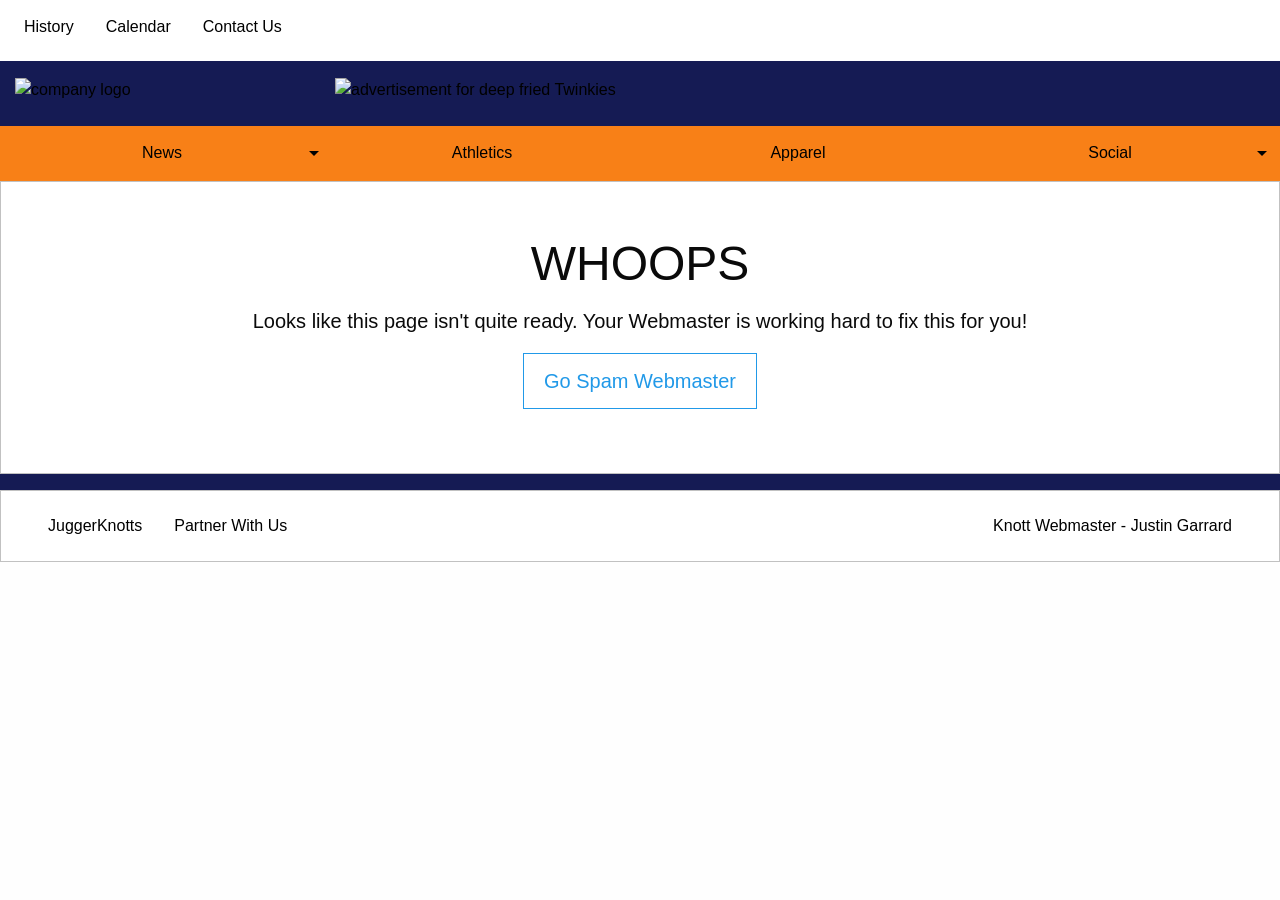
==== apparel.html @ a95bbdfa "Update apparel.html" ====
<!doctype html>
<html class="no-js" lang="en" dir="ltr">
  <head>
    <meta charset="utf-8">
    <meta http-equiv="x-ua-compatible" content="ie=edge">
    <meta name="viewport" content="width=device-width, initial-scale=1.0">
    <title>Knott Hall</title>
    <link rel='stylesheet prefetch' href='http://netdna.bootstrapcdn.com/font-awesome/3.1.1/css/font-awesome.css'>
    <link rel="stylesheet" href="css/knott.css">
    <link rel="stylesheet" href="css/app.css">
  </head>
  
<!-- Start Top Bar -->
  <body>
    <style>
  /*icon styles*/
  .fi-social-facebook {
    color: dodgerblue;
    font-size: 2rem;
  }
  .fi-social-youtube {
    color: red;
    font-size: 2rem;
  }
  .fi-social-pinterest {
    color: darkred;
    font-size: 2rem;
  }
  i.fi-social-instagram {
    color: brown;
    font-size: 2rem;
  }
  i.fi-social-tumblr {
    color: navy;
    font-size: 2rem;
  }
  .fi-social-twitter {
    color: skyblue;
    font-size: 2rem;
  }
</style>    

<div style= "background: #151B54">
<header>
  <!-- Sub Navigation -->
  <div class="top-bar">
    <div class="top-bar-left">
      <ul class="menu">
        <li><a href="https://github.com/KnottHall/KnottHall.github.io/history.html">History</a></li>
        <li><a href="https://calendar.google.com/calendar/embed?src=knotthallgov%40gmail.com&ctz=America/New_York">Calendar</a></li>
    <!--    <li><a href="#">Impact</a></li> -->
        <li><a href="https://github.com/KnottHall/KnottHall.github.io/contact.html">Contact Us</a></li>
      </ul>
    </div>
    <div class="top-bar-right">
    <div class="social">
      <body>

        <a href="https://twitter.com/KnottHallGov" class="icon-button twitter">
          <i class="icon-twitter"></i><span></span>
        </a>

      <a href="https://www.facebook.com/knotthall?fref=ts" class="icon-button facebook">    
        <i class="icon-facebook"></i><span></span>
      </a>
          <script src="js/index.js"></script>
        </body>
    </div>
    </div>
  </div>
  
  <!-- logo and ad break -->
  <div class="row">
<p></p>
</div>
  <div class="row">
    	<div class="medium-3 columns">
		<a href="https://KnottHall.github.io/">
          	<img src="https://github.com/KnottHall/KnottHall.github.io/Photos/Shield2.png" alt="company logo">
        	</a>    
        </div>
   	<div class="medium-9 columns">
    		<a href="https://www.nd.edu/">
      			<img src="https://github.com/KnottHall/KnottHall.github.io/Photos/ND.JPG" alt="advertisement for deep fried Twinkies">
     		</a>
    	</div>
  </div>
  <!-- / logo and ad break -->
  
  <br>


  <div class="top-bar" id="main-menu" style= "background: #F88017">
    <ul class="menu vertical medium-horizontal expanded medium-text-center" data-responsive-menu="drilldown medium-dropdown"  style= "background: #F88017">
      <li class="has-submenu"><a href="#">News</a>
        <ul class="submenu menu vertical" data-submenu>
          <li><a href="#">Hall Gov Recap</a></li>
          <li><a href="#">Potty Periodical</a></li>
    <!--      <li><a href="#">Gossip</a></li>  -->
        </ul>
      </li>
      <li class="has-submenu"><a href="https://github.com/KnottHall/KnottHall.github.io/athletics.html">Athletics</a>
      </li>
      <li class="has-submenu"><a href="https://github.com/KnottHall/KnottHall.github.io/apparel.html">Apparel</a>
      </li>
      <li class="has-submenu"><a href="#">Social</a>
        <ul class="submenu menu vertical" data-submenu>
          <li><a href="https://github.com/KnottHall/KnottHall.github.io/aquaknott.html">AquaKnott</a></li>
          <li><a href="https://github.com/KnottHall/KnottHall.github.io/upcoming.html">Upcoming Events</a></li>
          <li><a href="https://calendar.google.com/calendar/embed?src=knotthallgov%40gmail.com&ctz=America/New_York">Calendar</a></li>
        </ul>
      </li>
    </ul>
  </div>
  
    <div class="callout large">
      <div class="row column text-center">
        <h1>WHOOPS</h1>
        <p class="lead">Looks like this page isn't quite ready. Your Webmaster is working hard to fix this for you!</p>
        <a href="mailto:jgarrard@nd.edu?subject=Fix The Website!" class="button large hollow">Go Spam Webmaster</a>
      </div>
    </div>
 
 <!--   
    <div class="row">
      <div class="medium-6 columns medium-push-6">
        <img class="thumbnail" src="http://placehold.it/750x350">
      </div>
      <div class="medium-6 columns medium-pull-6">
        <h2>Our Agency, our selves.</h2>
        <p>Vivamus luctus urna sed urna ultricies ac tempor dui sagittis. In condimentum facilisis porta. Sed nec diam eu diam mattis viverra. Nulla fringilla, orci ac euismod semper, magna diam porttitor mauris, quis sollicitudin sapien justo in libero. Vestibulum mollis mauris enim. Morbi euismod magna ac lorem rutrum elementum. Donec viverra auctor.</p>
      </div>
    </div>
    <div class="row">
      <div class="medium-4 columns">
        <h3>Photoshop</h3>
        <p>Vivamus luctus urna sed urna ultricies ac tempor dui sagittis. In condimentum facilisis porta. Sed nec diam eu diam mattis viverra. Nulla fringilla, orci ac euismod semper, magna.</p>
      </div>
      <div class="medium-4 columns">
        <h3>Javascript</h3>
        <p>Vivamus luctus urna sed urna ultricies ac tempor dui sagittis. In condimentum facilisis porta. Sed nec diam eu diam mattis viverra. Nulla fringilla, orci ac euismod semper, magna.</p>
      </div>
      <div class="medium-4 columns">
        <h3>Marketing</h3>
        <p>Vivamus luctus urna sed urna ultricies ac tempor dui sagittis. In condimentum facilisis porta. Sed nec diam eu diam mattis viverra. Nulla fringilla, orci ac euismod semper, magna.</p>
      </div>
    </div>
    <hr>
    <div class="row column">
      <ul class="vertical medium-horizontal menu expanded text-center">
        <li><a href="#"><div class="stat">28</div><span>Websites</span></a></li>
        <li><a href="#"><div class="stat">43</div><span>Apps</span></a></li>
        <li><a href="#"><div class="stat">95</div><span>Ads</span></a></li>
        <li><a href="#"><div class="stat">59</div><span>Cakes</span></a></li>
        <li><a href="#"><div class="stat">18</div><span>Logos</span></a></li>
      </ul>
    </div>
    <hr>
    <div class="row column">
      <h3>Our Recent Work</h3>
    </div>
    <div class="row medium-up-3 large-up-4">
      <div class="column">
        <img class="thumbnail" src="http://placehold.it/550x550">
      </div>
      <div class="column">
        <img class="thumbnail" src="http://placehold.it/550x550">
      </div>
      <div class="column">
        <img class="thumbnail" src="http://placehold.it/550x550">
      </div>
      <div class="column">
        <img class="thumbnail" src="http://placehold.it/550x550">
      </div>
      <div class="column">
        <img class="thumbnail" src="http://placehold.it/550x550">
      </div>
      <div class="column">
        <img class="thumbnail" src="http://placehold.it/550x550">
      </div>
      <div class="column">
        <img class="thumbnail" src="http://placehold.it/550x550">
      </div>
      <div class="column">
        <img class="thumbnail" src="http://placehold.it/550x550">
      </div>
      <div class="column">
        <img class="thumbnail" src="http://placehold.it/550x550">
      </div>
      <div class="column">
        <img class="thumbnail" src="http://placehold.it/550x550">
      </div>
      <div class="column">
        <img class="thumbnail" src="http://placehold.it/550x550">
      </div>
      <div class="column">
        <img class="thumbnail" src="http://placehold.it/550x550">
      </div>
    </div>
    <hr>
-->

<footer>
<div style= "background: #FFFFFF">
  <footer>
    <div class="row expanded callout secondary" style= "background: #FFFFFF">
  
      <div class="medium-6 columns">
        <ul class="menu">
          <li><a href="https://www.facebook.com/groups/KnottHall/">JuggerKnotts</a></li>
          <li><a href="https://github.com/KnottHall/KnottHall.github.io/partner.html">Partner With Us</a></li>
  <!--        <li><a href="#">Explore</a></li> -->
        </ul>
      </div>
  
      <div class="medium-6 columns">
        <ul class="menu align-right">
          <li><a href="mailto:jgarrard@nd.edu?subject=Knott Hall Website">Knott Webmaster - Justin Garrard</a></li>
        </ul>
      </div>
    </div>

  </footer>
</div>
    
    <script src="js/vendor/jquery.js"></script>
    <script src="js/vendor/what-input.js"></script>
    <script src="js/vendor/foundation.js"></script>
    <script src="js/app.js"></script>
    <script src="https://code.jquery.com/jquery-2.1.4.min.js"></script>
    <script src="http://dhbhdrzi4tiry.cloudfront.net/cdn/sites/foundation.js"></script>
    <script>
      $(document).foundation();
    </script>
  </body>
</html>
---- css/knott.css ----
@charset "UTF-8";
/**
 * Foundation for Sites by ZURB
 * Version 6.2.1
 * foundation.zurb.com
 * Licensed under MIT Open Source
 */
/*! normalize.css v3.0.3 | MIT License | github.com/necolas/normalize.css */
/**
   * 1. Set default font family to sans-serif.
   * 2. Prevent iOS and IE text size adjust after device orientation change,
   *    without disabling user zoom.
   */
html {
  font-family: sans-serif;
  /* 1 */
  -ms-text-size-adjust: 100%;
  /* 2 */
  -webkit-text-size-adjust: 100%;
  /* 2 */ }

/**
   * Remove default margin.
   */
body {
  margin: 0; }

/* HTML5 display definitions
     ========================================================================== */
/**
   * Correct `block` display not defined for any HTML5 element in IE 8/9.
   * Correct `block` display not defined for `details` or `summary` in IE 10/11
   * and Firefox.
   * Correct `block` display not defined for `main` in IE 11.
   */
article,
aside,
details,
figcaption,
figure,
footer,
header,
hgroup,
main,
menu,
nav,
section,
summary {
  display: block; }

/**
   * 1. Correct `inline-block` display not defined in IE 8/9.
   * 2. Normalize vertical alignment of `progress` in Chrome, Firefox, and Opera.
   */
audio,
canvas,
progress,
video {
  display: inline-block;
  /* 1 */
  vertical-align: baseline;
  /* 2 */ }

/**
   * Prevent modern browsers from displaying `audio` without controls.
   * Remove excess height in iOS 5 devices.
   */
audio:not([controls]) {
  display: none;
  height: 0; }

/**
   * Address `[hidden]` styling not present in IE 8/9/10.
   * Hide the `template` element in IE 8/9/10/11, Safari, and Firefox < 22.
   */
[hidden],
template {
  display: none; }

/* Links
     ========================================================================== */
/**
   * Remove the gray background color from active links in IE 10.
   */
a {
  background-color: transparent; }

/**
   * Improve readability of focused elements when they are also in an
   * active/hover state.
   */
a:active,
a:hover {
  outline: 0; }

/* Text-level semantics
     ========================================================================== */
/**
   * Address styling not present in IE 8/9/10/11, Safari, and Chrome.
   */
abbr[title] {
  border-bottom: 1px dotted; }

/**
   * Address style set to `bolder` in Firefox 4+, Safari, and Chrome.
   */
b,
strong {
  font-weight: bold; }

/**
   * Address styling not present in Safari and Chrome.
   */
dfn {
  font-style: italic; }

/**
   * Address variable `h1` font-size and margin within `section` and `article`
   * contexts in Firefox 4+, Safari, and Chrome.
   */
h1 {
  font-size: 2em;
  margin: 0.67em 0; }

/**
   * Address styling not present in IE 8/9.
   */
mark {
  background: #ff0;
  color: #000; }

/**
   * Address inconsistent and variable font size in all browsers.
   */
small {
  font-size: 80%; }

/**
   * Prevent `sub` and `sup` affecting `line-height` in all browsers.
   */
sub,
sup {
  font-size: 75%;
  line-height: 0;
  position: relative;
  vertical-align: baseline; }

sup {
  top: -0.5em; }

sub {
  bottom: -0.25em; }

/* Embedded content
     ========================================================================== */
/**
   * Remove border when inside `a` element in IE 8/9/10.
   */
img {
  border: 0; }

/**
   * Correct overflow not hidden in IE 9/10/11.
   */
svg:not(:root) {
  overflow: hidden; }

/* Grouping content
     ========================================================================== */
/**
   * Address margin not present in IE 8/9 and Safari.
   */
figure {
  margin: 1em 40px; }

/**
   * Address differences between Firefox and other browsers.
   */
hr {
  box-sizing: content-box;
  height: 0; }

/**
   * Contain overflow in all browsers.
   */
pre {
  overflow: auto; }

/**
   * Address odd `em`-unit font size rendering in all browsers.
   */
code,
kbd,
pre,
samp {
  font-family: monospace, monospace;
  font-size: 1em; }

/* Forms
     ========================================================================== */
/**
   * Known limitation: by default, Chrome and Safari on OS X allow very limited
   * styling of `select`, unless a `border` property is set.
   */
/**
   * 1. Correct color not being inherited.
   *    Known issue: affects color of disabled elements.
   * 2. Correct font properties not being inherited.
   * 3. Address margins set differently in Firefox 4+, Safari, and Chrome.
   */
button,
input,
optgroup,
select,
textarea {
  color: inherit;
  /* 1 */
  font: inherit;
  /* 2 */
  margin: 0;
  /* 3 */ }

/**
   * Address `overflow` set to `hidden` in IE 8/9/10/11.
   */
button {
  overflow: visible; }

/**
   * Address inconsistent `text-transform` inheritance for `button` and `select`.
   * All other form control elements do not inherit `text-transform` values.
   * Correct `button` style inheritance in Firefox, IE 8/9/10/11, and Opera.
   * Correct `select` style inheritance in Firefox.
   */
button,
select {
  text-transform: none; }

/**
   * 1. Avoid the WebKit bug in Android 4.0.* where (2) destroys native `audio`
   *    and `video` controls.
   * 2. Correct inability to style clickable `input` types in iOS.
   * 3. Improve usability and consistency of cursor style between image-type
   *    `input` and others.
   */
button,
html input[type="button"],
input[type="reset"],
input[type="submit"] {
  -webkit-appearance: button;
  /* 2 */
  cursor: pointer;
  /* 3 */ }

/**
   * Re-set default cursor for disabled elements.
   */
button[disabled],
html input[disabled] {
  cursor: not-allowed; }

/**
   * Remove inner padding and border in Firefox 4+.
   */
button::-moz-focus-inner,
input::-moz-focus-inner {
  border: 0;
  padding: 0; }

/**
   * Address Firefox 4+ setting `line-height` on `input` using `!important` in
   * the UA stylesheet.
   */
input {
  line-height: normal; }

/**
   * It's recommended that you don't attempt to style these elements.
   * Firefox's implementation doesn't respect box-sizing, padding, or width.
   *
   * 1. Address box sizing set to `content-box` in IE 8/9/10.
   * 2. Remove excess padding in IE 8/9/10.
   */
input[type="checkbox"],
input[type="radio"] {
  box-sizing: border-box;
  /* 1 */
  padding: 0;
  /* 2 */ }

/**
   * Fix the cursor style for Chrome's increment/decrement buttons. For certain
   * `font-size` values of the `input`, it causes the cursor style of the
   * decrement button to change from `default` to `text`.
   */
input[type="number"]::-webkit-inner-spin-button,
input[type="number"]::-webkit-outer-spin-button {
  height: auto; }

/**
   * 1. Address `appearance` set to `searchfield` in Safari and Chrome.
   * 2. Address `box-sizing` set to `border-box` in Safari and Chrome.
   */
input[type="search"] {
  -webkit-appearance: textfield;
  /* 1 */
  box-sizing: content-box;
  /* 2 */ }

/**
   * Remove inner padding and search cancel button in Safari and Chrome on OS X.
   * Safari (but not Chrome) clips the cancel button when the search input has
   * padding (and `textfield` appearance).
   */
input[type="search"]::-webkit-search-cancel-button,
input[type="search"]::-webkit-search-decoration {
  -webkit-appearance: none; }

/**
   * Define consistent border, margin, and padding.
   * [NOTE] We don't enable this ruleset in Foundation, because we want the <fieldset> element to have plain styling.
   */
/* fieldset {
    border: 1px solid #c0c0c0;
    margin: 0 2px;
    padding: 0.35em 0.625em 0.75em;
  } */
/**
   * 1. Correct `color` not being inherited in IE 8/9/10/11.
   * 2. Remove padding so people aren't caught out if they zero out fieldsets.
   */
legend {
  border: 0;
  /* 1 */
  padding: 0;
  /* 2 */ }

/**
   * Remove default vertical scrollbar in IE 8/9/10/11.
   */
textarea {
  overflow: auto; }

/**
   * Don't inherit the `font-weight` (applied by a rule above).
   * NOTE: the default cannot safely be changed in Chrome and Safari on OS X.
   */
optgroup {
  font-weight: bold; }

/* Tables
     ========================================================================== */
/**
   * Remove most spacing between table cells.
   */
table {
  border-collapse: collapse;
  border-spacing: 0; }

td,
th {
  padding: 0; }

.foundation-mq {
  font-family: "small=0em&medium=40em&large=64em&xlarge=75em&xxlarge=90em"; }

html {
  font-size: 100%;
  box-sizing: border-box; }

*,
*::before,
*::after {
  box-sizing: inherit; }

body {
  padding: 0;
  margin: 0;
  font-family: "Helvetica Neue", Helvetica, Roboto, Arial, sans-serif;
  font-weight: normal;
  line-height: 1.5;
  color: #0a0a0a;
  background: #fefefe;
  -webkit-font-smoothing: antialiased;
  -moz-osx-font-smoothing: grayscale; }

img {
  max-width: 100%;
  height: auto;
  -ms-interpolation-mode: bicubic;
  display: inline-block;
  vertical-align: middle; }

textarea {
  height: auto;
  min-height: 50px;
  border-radius: 0; }

select {
  width: 100%;
  border-radius: 0; }

#map_canvas img,
#map_canvas embed,
#map_canvas object,
.map_canvas img,
.map_canvas embed,
.map_canvas object,
.mqa-display img,
.mqa-display embed,
.mqa-display object {
  max-width: none !important; }

button {
  -webkit-appearance: none;
  -moz-appearance: none;
  background: transparent;
  padding: 0;
  border: 0;
  border-radius: 0;
  line-height: 1; }
  [data-whatinput='mouse'] button {
    outline: 0; }

.is-visible {
  display: block !important; }

.is-hidden {
  display: none !important; }

.social
  /* Wrapper */
  .icon-button {
    background-color: white;
    border-radius: 2.4rem;
    cursor: pointer;
    display: inline-block;
    font-size: 1.6em;
    height: 2.4rem;
    line-height: 2.4rem;
    margin: 0px;
    position: relative;
    text-align: center;
    -webkit-user-select: none;
       -moz-user-select: none;
        -ms-user-select: none;
            user-select: none;
    width: 2.4rem;
  }

  /* Circle */
  .icon-button span {
    border-radius: 0;
    display: block;
    height: 0;
    left: 50%;
    margin: 0;
    position: absolute;
    top: 50%;
    -webkit-transition: all 0.3s;
       -moz-transition: all 0.3s;
         -o-transition: all 0.3s;
            transition: all 0.3s;
    width: 0;
  }
  .icon-button:hover span {
    width: 2.3rem;
    height: 2.3rem;
    border-radius: 2.3rem;
    margin: -1.179rem;
  }
  .twitter span {
    background-color: #4099ff;
  }
  .facebook span {
    background-color: #3B5998;
  }
  .google-plus span {
    background-color: #db5a3c;
  }

  /* Icons */
  .icon-button i {
    background: none;
    color: white;
    height: 2.4rem;
    left: 0;
    line-height: 2.4rem;
    position: absolute;
    top: 0;
    -webkit-transition: all 0.3s;
       -moz-transition: all 0.3s;
         -o-transition: all 0.3s;
            transition: all 0.3s;
    width: 2.4rem;
    z-index: 10;
  }
  .icon-button .icon-twitter {
    color: #4099ff;
  }
  .icon-button .icon-facebook {
    color: #3B5998;
  }
  .icon-button .icon-google-plus {
    color: #db5a3c;
  }
  .icon-button:hover .icon-twitter,
  .icon-button:hover .icon-facebook,
  .icon-button:hover .icon-google-plus {
    color: white;
  }
  }

.row {
  max-width: 75rem;
  margin-left: auto;
  margin-right: auto; }
  .row::before, .row::after {
    content: ' ';
    display: table; }
  .row::after {
    clear: both; }
  .row.collapse > .column, .row.collapse > .columns {
    padding-left: 0;
    padding-right: 0; }
  .row .row {
    max-width: none;
    margin-left: -0.625rem;
    margin-right: -0.625rem;
    max-width: none; }
    @media screen and (min-width: 40em) {
      .row .row {
        margin-left: -0.9375rem;
        margin-right: -0.9375rem; } }
    .row .row.collapse {
      margin-left: 0;
      margin-right: 0; }
  .row.expanded {
    max-width: none; }
    .row.expanded .row {
      margin-left: auto;
      margin-right: auto; }    

      .image-container {
    width: 200px;
    height: 200px;
    overflow: hidden;
    position: relative; 
}

.image-inner-container {
    position: absolute;
}

.overlay {
    position: absolute;
    text-align: center;
    width: 100%;
    margin: 0;
}
  

.rowMain {
  max-width: 75rem;
  margin-left: auto;
  margin-right: auto; }
  h2 {
  	position: absolute;
    text-align: left;
  	width: 100%;
  	color: #FFFFFF;
  	font-size: 120px;
  }
  h2 span { 
   color: white; 
   font: bold 32px/45px Helvetica, Sans-Serif; 
   letter-spacing: -1px;  
   background: rgb(0, 0, 0); /* fallback color */
   background: rgba(0, 0, 0, 0.7);
   padding: 10px; 
}
  .row::before, .row::after {
    content: ' ';
    display: table; }
  .row::after {
    clear: both; }
  .row.collapse > .column, .row.collapse > .columns {
    padding-left: 0;
    padding-right: 0; }
  .row .row {
    max-width: none;
    margin-left: -0.625rem;
    margin-right: -0.625rem;
    max-width: none; }
    @media screen and (min-width: 40em) {
      .row .row {
        margin-left: -0.9375rem;
        margin-right: -0.9375rem; } }
    .row .row.collapse {
      margin-left: 0;
      margin-right: 0; }
  .row.expanded {
    max-width: none; }
    .row.expanded .row {
      margin-left: auto;
      margin-right: auto; }

.column, .columns {
  width: 100%;
  float: left;
  padding-left: 0.625rem;
  padding-right: 0.625rem; }
  @media screen and (min-width: 40em) {
    .column, .columns {
      padding-left: 0.9375rem;
      padding-right: 0.9375rem; } }
  .column:last-child:not(:first-child), .columns:last-child:not(:first-child) {
    float: right; }
  .column.end:last-child:last-child, .end.columns:last-child:last-child {
    float: left; }

.column.row.row, .row.row.columns {
  float: none; }
  .row .column.row.row, .row .row.row.columns {
    padding-left: 0;
    padding-right: 0;
    margin-left: 0;
    margin-right: 0; }

.small-1 {
  width: 8.33333%; }

.small-push-1 {
  position: relative;
  left: 8.33333%; }

.small-pull-1 {
  position: relative;
  left: -8.33333%; }

.small-offset-0 {
  margin-left: 0%; }

.small-2 {
  width: 16.66667%; }

.small-push-2 {
  position: relative;
  left: 16.66667%; }

.small-pull-2 {
  position: relative;
  left: -16.66667%; }

.small-offset-1 {
  margin-left: 8.33333%; }

.small-3 {
  width: 25%; }

.small-push-3 {
  position: relative;
  left: 25%; }

.small-pull-3 {
  position: relative;
  left: -25%; }

.small-offset-2 {
  margin-left: 16.66667%; }

.small-4 {
  width: 33.33333%; }

.small-push-4 {
  position: relative;
  left: 33.33333%; }

.small-pull-4 {
  position: relative;
  left: -33.33333%; }

.small-offset-3 {
  margin-left: 25%; }

.small-5 {
  width: 41.66667%; }

.small-push-5 {
  position: relative;
  left: 41.66667%; }

.small-pull-5 {
  position: relative;
  left: -41.66667%; }

.small-offset-4 {
  margin-left: 33.33333%; }

.small-6 {
  width: 50%; }

.small-push-6 {
  position: relative;
  left: 50%; }

.small-pull-6 {
  position: relative;
  left: -50%; }

.small-offset-5 {
  margin-left: 41.66667%; }

.small-7 {
  width: 58.33333%; }

.small-push-7 {
  position: relative;
  left: 58.33333%; }

.small-pull-7 {
  position: relative;
  left: -58.33333%; }

.small-offset-6 {
  margin-left: 50%; }

.small-8 {
  width: 66.66667%; }

.small-push-8 {
  position: relative;
  left: 66.66667%; }

.small-pull-8 {
  position: relative;
  left: -66.66667%; }

.small-offset-7 {
  margin-left: 58.33333%; }

.small-9 {
  width: 75%; }

.small-push-9 {
  position: relative;
  left: 75%; }

.small-pull-9 {
  position: relative;
  left: -75%; }

.small-offset-8 {
  margin-left: 66.66667%; }

.small-10 {
  width: 83.33333%; }

.small-push-10 {
  position: relative;
  left: 83.33333%; }

.small-pull-10 {
  position: relative;
  left: -83.33333%; }

.small-offset-9 {
  margin-left: 75%; }

.small-11 {
  width: 91.66667%; }

.small-push-11 {
  position: relative;
  left: 91.66667%; }

.small-pull-11 {
  position: relative;
  left: -91.66667%; }

.small-offset-10 {
  margin-left: 83.33333%; }

.small-12 {
  width: 100%; }

.small-offset-11 {
  margin-left: 91.66667%; }

.small-up-1 > .column, .small-up-1 > .columns {
  width: 100%;
  float: left; }
  .small-up-1 > .column:nth-of-type(1n), .small-up-1 > .columns:nth-of-type(1n) {
    clear: none; }
  .small-up-1 > .column:nth-of-type(1n+1), .small-up-1 > .columns:nth-of-type(1n+1) {
    clear: both; }
  .small-up-1 > .column:last-child, .small-up-1 > .columns:last-child {
    float: left; }

.small-up-2 > .column, .small-up-2 > .columns {
  width: 50%;
  float: left; }
  .small-up-2 > .column:nth-of-type(1n), .small-up-2 > .columns:nth-of-type(1n) {
    clear: none; }
  .small-up-2 > .column:nth-of-type(2n+1), .small-up-2 > .columns:nth-of-type(2n+1) {
    clear: both; }
  .small-up-2 > .column:last-child, .small-up-2 > .columns:last-child {
    float: left; }

.small-up-3 > .column, .small-up-3 > .columns {
  width: 33.33333%;
  float: left; }
  .small-up-3 > .column:nth-of-type(1n), .small-up-3 > .columns:nth-of-type(1n) {
    clear: none; }
  .small-up-3 > .column:nth-of-type(3n+1), .small-up-3 > .columns:nth-of-type(3n+1) {
    clear: both; }
  .small-up-3 > .column:last-child, .small-up-3 > .columns:last-child {
    float: left; }

.small-up-4 > .column, .small-up-4 > .columns {
  width: 25%;
  float: left; }
  .small-up-4 > .column:nth-of-type(1n), .small-up-4 > .columns:nth-of-type(1n) {
    clear: none; }
  .small-up-4 > .column:nth-of-type(4n+1), .small-up-4 > .columns:nth-of-type(4n+1) {
    clear: both; }
  .small-up-4 > .column:last-child, .small-up-4 > .columns:last-child {
    float: left; }

.small-up-5 > .column, .small-up-5 > .columns {
  width: 20%;
  float: left; }
  .small-up-5 > .column:nth-of-type(1n), .small-up-5 > .columns:nth-of-type(1n) {
    clear: none; }
  .small-up-5 > .column:nth-of-type(5n+1), .small-up-5 > .columns:nth-of-type(5n+1) {
    clear: both; }
  .small-up-5 > .column:last-child, .small-up-5 > .columns:last-child {
    float: left; }

.small-up-6 > .column, .small-up-6 > .columns {
  width: 16.66667%;
  float: left; }
  .small-up-6 > .column:nth-of-type(1n), .small-up-6 > .columns:nth-of-type(1n) {
    clear: none; }
  .small-up-6 > .column:nth-of-type(6n+1), .small-up-6 > .columns:nth-of-type(6n+1) {
    clear: both; }
  .small-up-6 > .column:last-child, .small-up-6 > .columns:last-child {
    float: left; }

.small-up-7 > .column, .small-up-7 > .columns {
  width: 14.28571%;
  float: left; }
  .small-up-7 > .column:nth-of-type(1n), .small-up-7 > .columns:nth-of-type(1n) {
    clear: none; }
  .small-up-7 > .column:nth-of-type(7n+1), .small-up-7 > .columns:nth-of-type(7n+1) {
    clear: both; }
  .small-up-7 > .column:last-child, .small-up-7 > .columns:last-child {
    float: left; }

.small-up-8 > .column, .small-up-8 > .columns {
  width: 12.5%;
  float: left; }
  .small-up-8 > .column:nth-of-type(1n), .small-up-8 > .columns:nth-of-type(1n) {
    clear: none; }
  .small-up-8 > .column:nth-of-type(8n+1), .small-up-8 > .columns:nth-of-type(8n+1) {
    clear: both; }
  .small-up-8 > .column:last-child, .small-up-8 > .columns:last-child {
    float: left; }

.small-collapse > .column, .small-collapse > .columns {
  padding-left: 0;
  padding-right: 0; }

.small-collapse .row {
  margin-left: 0;
  margin-right: 0; }

.small-uncollapse > .column, .small-uncollapse > .columns {
  padding-left: 0.625rem;
  padding-right: 0.625rem; }

.small-centered {
  float: none;
  margin-left: auto;
  margin-right: auto; }

.small-uncentered,
.small-push-0,
.small-pull-0 {
  position: static;
  margin-left: 0;
  margin-right: 0;
  float: left; }

@media screen and (min-width: 40em) {
  .medium-1 {
    width: 8.33333%; }
  .medium-push-1 {
    position: relative;
    left: 8.33333%; }
  .medium-pull-1 {
    position: relative;
    left: -8.33333%; }
  .medium-offset-0 {
    margin-left: 0%; }
  .medium-2 {
    width: 16.66667%; }
  .medium-push-2 {
    position: relative;
    left: 16.66667%; }
  .medium-pull-2 {
    position: relative;
    left: -16.66667%; }
  .medium-offset-1 {
    margin-left: 8.33333%; }
  .medium-3 {
    width: 25%; }
  .medium-push-3 {
    position: relative;
    left: 25%; }
  .medium-pull-3 {
    position: relative;
    left: -25%; }
  .medium-offset-2 {
    margin-left: 16.66667%; }
  .medium-4 {
    width: 33.33333%; }
  .medium-push-4 {
    position: relative;
    left: 33.33333%; }
  .medium-pull-4 {
    position: relative;
    left: -33.33333%; }
  .medium-offset-3 {
    margin-left: 25%; }
  .medium-5 {
    width: 41.66667%; }
  .medium-push-5 {
    position: relative;
    left: 41.66667%; }
  .medium-pull-5 {
    position: relative;
    left: -41.66667%; }
  .medium-offset-4 {
    margin-left: 33.33333%; }
  .medium-6 {
    width: 50%; }
  .medium-push-6 {
    position: relative;
    left: 50%; }
  .medium-pull-6 {
    position: relative;
    left: -50%; }
  .medium-offset-5 {
    margin-left: 41.66667%; }
  .medium-7 {
    width: 58.33333%; }
  .medium-push-7 {
    position: relative;
    left: 58.33333%; }
  .medium-pull-7 {
    position: relative;
    left: -58.33333%; }
  .medium-offset-6 {
    margin-left: 50%; }
  .medium-8 {
    width: 66.66667%; }
  .medium-push-8 {
    position: relative;
    left: 66.66667%; }
  .medium-pull-8 {
    position: relative;
    left: -66.66667%; }
  .medium-offset-7 {
    margin-left: 58.33333%; }
  .medium-9 {
    width: 75%; }
  .medium-push-9 {
    position: relative;
    left: 75%; }
  .medium-pull-9 {
    position: relative;
    left: -75%; }
  .medium-offset-8 {
    margin-left: 66.66667%; }
  .medium-10 {
    width: 83.33333%; }
  .medium-push-10 {
    position: relative;
    left: 83.33333%; }
  .medium-pull-10 {
    position: relative;
    left: -83.33333%; }
  .medium-offset-9 {
    margin-left: 75%; }
  .medium-11 {
    width: 91.66667%; }
  .medium-push-11 {
    position: relative;
    left: 91.66667%; }
  .medium-pull-11 {
    position: relative;
    left: -91.66667%; }
  .medium-offset-10 {
    margin-left: 83.33333%; }
  .medium-12 {
    width: 100%; }
  .medium-offset-11 {
    margin-left: 91.66667%; }
  .medium-up-1 > .column, .medium-up-1 > .columns {
    width: 100%;
    float: left; }
    .medium-up-1 > .column:nth-of-type(1n), .medium-up-1 > .columns:nth-of-type(1n) {
      clear: none; }
    .medium-up-1 > .column:nth-of-type(1n+1), .medium-up-1 > .columns:nth-of-type(1n+1) {
      clear: both; }
    .medium-up-1 > .column:last-child, .medium-up-1 > .columns:last-child {
      float: left; }
  .medium-up-2 > .column, .medium-up-2 > .columns {
    width: 50%;
    float: left; }
    .medium-up-2 > .column:nth-of-type(1n), .medium-up-2 > .columns:nth-of-type(1n) {
      clear: none; }
    .medium-up-2 > .column:nth-of-type(2n+1), .medium-up-2 > .columns:nth-of-type(2n+1) {
      clear: both; }
    .medium-up-2 > .column:last-child, .medium-up-2 > .columns:last-child {
      float: left; }
  .medium-up-3 > .column, .medium-up-3 > .columns {
    width: 33.33333%;
    float: left; }
    .medium-up-3 > .column:nth-of-type(1n), .medium-up-3 > .columns:nth-of-type(1n) {
      clear: none; }
    .medium-up-3 > .column:nth-of-type(3n+1), .medium-up-3 > .columns:nth-of-type(3n+1) {
      clear: both; }
    .medium-up-3 > .column:last-child, .medium-up-3 > .columns:last-child {
      float: left; }
  .medium-up-4 > .column, .medium-up-4 > .columns {
    width: 25%;
    float: left; }
    .medium-up-4 > .column:nth-of-type(1n), .medium-up-4 > .columns:nth-of-type(1n) {
      clear: none; }
    .medium-up-4 > .column:nth-of-type(4n+1), .medium-up-4 > .columns:nth-of-type(4n+1) {
      clear: both; }
    .medium-up-4 > .column:last-child, .medium-up-4 > .columns:last-child {
      float: left; }
  .medium-up-5 > .column, .medium-up-5 > .columns {
    width: 20%;
    float: left; }
    .medium-up-5 > .column:nth-of-type(1n), .medium-up-5 > .columns:nth-of-type(1n) {
      clear: none; }
    .medium-up-5 > .column:nth-of-type(5n+1), .medium-up-5 > .columns:nth-of-type(5n+1) {
      clear: both; }
    .medium-up-5 > .column:last-child, .medium-up-5 > .columns:last-child {
      float: left; }
  .medium-up-6 > .column, .medium-up-6 > .columns {
    width: 16.66667%;
    float: left; }
    .medium-up-6 > .column:nth-of-type(1n), .medium-up-6 > .columns:nth-of-type(1n) {
      clear: none; }
    .medium-up-6 > .column:nth-of-type(6n+1), .medium-up-6 > .columns:nth-of-type(6n+1) {
      clear: both; }
    .medium-up-6 > .column:last-child, .medium-up-6 > .columns:last-child {
      float: left; }
  .medium-up-7 > .column, .medium-up-7 > .columns {
    width: 14.28571%;
    float: left; }
    .medium-up-7 > .column:nth-of-type(1n), .medium-up-7 > .columns:nth-of-type(1n) {
      clear: none; }
    .medium-up-7 > .column:nth-of-type(7n+1), .medium-up-7 > .columns:nth-of-type(7n+1) {
      clear: both; }
    .medium-up-7 > .column:last-child, .medium-up-7 > .columns:last-child {
      float: left; }
  .medium-up-8 > .column, .medium-up-8 > .columns {
    width: 12.5%;
    float: left; }
    .medium-up-8 > .column:nth-of-type(1n), .medium-up-8 > .columns:nth-of-type(1n) {
      clear: none; }
    .medium-up-8 > .column:nth-of-type(8n+1), .medium-up-8 > .columns:nth-of-type(8n+1) {
      clear: both; }
    .medium-up-8 > .column:last-child, .medium-up-8 > .columns:last-child {
      float: left; }
  .medium-collapse > .column, .medium-collapse > .columns {
    padding-left: 0;
    padding-right: 0; }
  .medium-collapse .row {
    margin-left: 0;
    margin-right: 0; }
  .medium-uncollapse > .column, .medium-uncollapse > .columns {
    padding-left: 0.9375rem;
    padding-right: 0.9375rem; }
  .medium-centered {
    float: none;
    margin-left: auto;
    margin-right: auto; }
  .medium-uncentered,
  .medium-push-0,
  .medium-pull-0 {
    position: static;
    margin-left: 0;
    margin-right: 0;
    float: left; } }

@media screen and (min-width: 64em) {
  .large-1 {
    width: 8.33333%; }
  .large-push-1 {
    position: relative;
    left: 8.33333%; }
  .large-pull-1 {
    position: relative;
    left: -8.33333%; }
  .large-offset-0 {
    margin-left: 0%; }
  .large-2 {
    width: 16.66667%; }
  .large-push-2 {
    position: relative;
    left: 16.66667%; }
  .large-pull-2 {
    position: relative;
    left: -16.66667%; }
  .large-offset-1 {
    margin-left: 8.33333%; }
  .large-3 {
    width: 25%; }
  .large-push-3 {
    position: relative;
    left: 25%; }
  .large-pull-3 {
    position: relative;
    left: -25%; }
  .large-offset-2 {
    margin-left: 16.66667%; }
  .large-4 {
    width: 33.33333%; }
  .large-push-4 {
    position: relative;
    left: 33.33333%; }
  .large-pull-4 {
    position: relative;
    left: -33.33333%; }
  .large-offset-3 {
    margin-left: 25%; }
  .large-5 {
    width: 41.66667%; }
  .large-push-5 {
    position: relative;
    left: 41.66667%; }
  .large-pull-5 {
    position: relative;
    left: -41.66667%; }
  .large-offset-4 {
    margin-left: 33.33333%; }
  .large-6 {
    width: 50%; }
  .large-push-6 {
    position: relative;
    left: 50%; }
  .large-pull-6 {
    position: relative;
    left: -50%; }
  .large-offset-5 {
    margin-left: 41.66667%; }
  .large-7 {
    width: 58.33333%; }
  .large-push-7 {
    position: relative;
    left: 58.33333%; }
  .large-pull-7 {
    position: relative;
    left: -58.33333%; }
  .large-offset-6 {
    margin-left: 50%; }
  .large-8 {
    width: 66.66667%; }
  .large-push-8 {
    position: relative;
    left: 66.66667%; }
  .large-pull-8 {
    position: relative;
    left: -66.66667%; }
  .large-offset-7 {
    margin-left: 58.33333%; }
  .large-9 {
    width: 75%; }
  .large-push-9 {
    position: relative;
    left: 75%; }
  .large-pull-9 {
    position: relative;
    left: -75%; }
  .large-offset-8 {
    margin-left: 66.66667%; }
  .large-10 {
    width: 83.33333%; }
  .large-push-10 {
    position: relative;
    left: 83.33333%; }
  .large-pull-10 {
    position: relative;
    left: -83.33333%; }
  .large-offset-9 {
    margin-left: 75%; }
  .large-11 {
    width: 91.66667%; }
  .large-push-11 {
    position: relative;
    left: 91.66667%; }
  .large-pull-11 {
    position: relative;
    left: -91.66667%; }
  .large-offset-10 {
    margin-left: 83.33333%; }
  .large-12 {
    width: 100%; }
  .large-offset-11 {
    margin-left: 91.66667%; }
  .large-up-1 > .column, .large-up-1 > .columns {
    width: 100%;
    float: left; }
    .large-up-1 > .column:nth-of-type(1n), .large-up-1 > .columns:nth-of-type(1n) {
      clear: none; }
    .large-up-1 > .column:nth-of-type(1n+1), .large-up-1 > .columns:nth-of-type(1n+1) {
      clear: both; }
    .large-up-1 > .column:last-child, .large-up-1 > .columns:last-child {
      float: left; }
  .large-up-2 > .column, .large-up-2 > .columns {
    width: 50%;
    float: left; }
    .large-up-2 > .column:nth-of-type(1n), .large-up-2 > .columns:nth-of-type(1n) {
      clear: none; }
    .large-up-2 > .column:nth-of-type(2n+1), .large-up-2 > .columns:nth-of-type(2n+1) {
      clear: both; }
    .large-up-2 > .column:last-child, .large-up-2 > .columns:last-child {
      float: left; }
  .large-up-3 > .column, .large-up-3 > .columns {
    width: 33.33333%;
    float: left; }
    .large-up-3 > .column:nth-of-type(1n), .large-up-3 > .columns:nth-of-type(1n) {
      clear: none; }
    .large-up-3 > .column:nth-of-type(3n+1), .large-up-3 > .columns:nth-of-type(3n+1) {
      clear: both; }
    .large-up-3 > .column:last-child, .large-up-3 > .columns:last-child {
      float: left; }
  .large-up-4 > .column, .large-up-4 > .columns {
    width: 25%;
    float: left; }
    .large-up-4 > .column:nth-of-type(1n), .large-up-4 > .columns:nth-of-type(1n) {
      clear: none; }
    .large-up-4 > .column:nth-of-type(4n+1), .large-up-4 > .columns:nth-of-type(4n+1) {
      clear: both; }
    .large-up-4 > .column:last-child, .large-up-4 > .columns:last-child {
      float: left; }
  .large-up-5 > .column, .large-up-5 > .columns {
    width: 20%;
    float: left; }
    .large-up-5 > .column:nth-of-type(1n), .large-up-5 > .columns:nth-of-type(1n) {
      clear: none; }
    .large-up-5 > .column:nth-of-type(5n+1), .large-up-5 > .columns:nth-of-type(5n+1) {
      clear: both; }
    .large-up-5 > .column:last-child, .large-up-5 > .columns:last-child {
      float: left; }
  .large-up-6 > .column, .large-up-6 > .columns {
    width: 16.66667%;
    float: left; }
    .large-up-6 > .column:nth-of-type(1n), .large-up-6 > .columns:nth-of-type(1n) {
      clear: none; }
    .large-up-6 > .column:nth-of-type(6n+1), .large-up-6 > .columns:nth-of-type(6n+1) {
      clear: both; }
    .large-up-6 > .column:last-child, .large-up-6 > .columns:last-child {
      float: left; }
  .large-up-7 > .column, .large-up-7 > .columns {
    width: 14.28571%;
    float: left; }
    .large-up-7 > .column:nth-of-type(1n), .large-up-7 > .columns:nth-of-type(1n) {
      clear: none; }
    .large-up-7 > .column:nth-of-type(7n+1), .large-up-7 > .columns:nth-of-type(7n+1) {
      clear: both; }
    .large-up-7 > .column:last-child, .large-up-7 > .columns:last-child {
      float: left; }
  .large-up-8 > .column, .large-up-8 > .columns {
    width: 12.5%;
    float: left; }
    .large-up-8 > .column:nth-of-type(1n), .large-up-8 > .columns:nth-of-type(1n) {
      clear: none; }
    .large-up-8 > .column:nth-of-type(8n+1), .large-up-8 > .columns:nth-of-type(8n+1) {
      clear: both; }
    .large-up-8 > .column:last-child, .large-up-8 > .columns:last-child {
      float: left; }
  .large-collapse > .column, .large-collapse > .columns {
    padding-left: 0;
    padding-right: 0; }
  .large-collapse .row {
    margin-left: 0;
    margin-right: 0; }
  .large-uncollapse > .column, .large-uncollapse > .columns {
    padding-left: 0.9375rem;
    padding-right: 0.9375rem; }
  .large-centered {
    float: none;
    margin-left: auto;
    margin-right: auto; }
  .large-uncentered,
  .large-push-0,
  .large-pull-0 {
    position: static;
    margin-left: 0;
    margin-right: 0;
    float: left; } }

div,
dl,
dt,
dd,
ul,
ol,
li,
h1,
h2,
h3,
h4,
h5,
h6,
pre,
form,
p,
blockquote,
th,
td {
  margin: 0;
  padding: 0; }

p {
  font-size: inherit;
  line-height: 1.6;
  margin-bottom: 1rem;
  text-rendering: optimizeLegibility; }

em,
i {
  font-style: italic;
  line-height: inherit; }

strong,
b {
  font-weight: bold;
  line-height: inherit; }

small {
  font-size: 80%;
  line-height: inherit; }

h1,
h2,
h3,
h4,
h5,
h6 {
  font-family: "Helvetica Neue", Helvetica, Roboto, Arial, sans-serif;
  font-weight: normal;
  font-style: normal;
  color: inherit;
  text-rendering: optimizeLegibility;
  margin-top: 0;
  margin-bottom: 0.5rem;
  line-height: 1.4; }
  h1 small,
  h2 small,
  h3 small,
  h4 small,
  h5 small,
  h6 small {
    color: #cacaca;
    line-height: 0; }

h1 {
  font-size: 1.5rem; }

h2 {
  font-size: 1.25rem; }

h3 {
  font-size: 1.1875rem; }

h4 {
  font-size: 1.125rem; }

h5 {
  font-size: 1.0625rem; }

h6 {
  font-size: 1rem; }

@media screen and (min-width: 40em) {
  h1 {
    font-size: 3rem; }
  h2 {
    font-size: 2.5rem; }
  h3 {
    font-size: 1.9375rem; }
  h4 {
    font-size: 1.5625rem; }
  h5 {
    font-size: 1.25rem; }
  h6 {
    font-size: 1rem; } }

a {
  color: #000000;
  text-decoration: none;
  line-height: inherit;
  cursor: pointer; }
  a:hover, a:focus {
    color: #1585cf; }
  a img {
    border: 0; }

hr {
  max-width: 75rem;
  height: 0;
  border-right: 0;
  border-top: 0;
  border-bottom: 1px solid #cacaca;
  border-left: 0;
  margin: 1.25rem auto;
  clear: both; }

ul,
ol,
footer {
  height: auto;
  color: #000000;
}
dl {
  line-height: 1.6;
  margin-bottom: 1rem;
  list-style-position: outside; }

li {
  font-size: inherit; }

ul {
  list-style-type: disc;
  margin-left: 1.25rem; }

ol {
  margin-left: 1.25rem; }

ul ul, ol ul, ul ol, ol ol {
  margin-left: 1.25rem;
  margin-bottom: 0; }

dl {
  margin-bottom: 1rem; }
  dl dt {
    margin-bottom: 0.3rem;
    font-weight: bold; }

blockquote {
  margin: 0 0 1rem;
  padding: 0.5625rem 1.25rem 0 1.1875rem;
  border-left: 1px solid #cacaca; }
  blockquote, blockquote p {
    line-height: 1.6;
    color: #8a8a8a; }

cite {
  display: block;
  font-size: 0.8125rem;
  color: #8a8a8a; }
  cite:before {
    content: '\2014 \0020'; }

abbr {
  color: #0a0a0a;
  cursor: help;
  border-bottom: 1px dotted #0a0a0a; }

code {
  font-family: Consolas, "Liberation Mono", Courier, monospace;
  font-weight: normal;
  color: #0a0a0a;
  background-color: #e6e6e6;
  border: 1px solid #cacaca;
  padding: 0.125rem 0.3125rem 0.0625rem; }

kbd {
  padding: 0.125rem 0.25rem 0;
  margin: 0;
  background-color: #e6e6e6;
  color: #0a0a0a;
  font-family: Consolas, "Liberation Mono", Courier, monospace; }

.subheader {
  margin-top: 0.2rem;
  margin-bottom: 0.5rem;
  font-weight: normal;
  line-height: 1.4;
  color: #8a8a8a; }

.lead {
  font-size: 125%;
  line-height: 1.6; }

.stat {
  font-size: 2.5rem;
  line-height: 1; }
  p + .stat {
    margin-top: -1rem; }

.no-bullet {
  margin-left: 0;
  list-style: none; }

.text-left {
  text-align: left; }

.text-right {
  text-align: right; }

.text-center {
  text-align: center; }

.text-justify {
  text-align: justify; }

@media screen and (min-width: 40em) {
  .medium-text-left {
    text-align: left; }
  .medium-text-right {
    text-align: right; }
  .medium-text-center {
    text-align: center; }
  .medium-text-justify {
    text-align: justify; } }

@media screen and (min-width: 64em) {
  .large-text-left {
    text-align: left; }
  .large-text-right {
    text-align: right; }
  .large-text-center {
    text-align: center; }
  .large-text-justify {
    text-align: justify; } }

.show-for-print {
  display: none !important; }

@media print {
  * {
    background: transparent !important;
    color: black !important;
    box-shadow: none !important;
    text-shadow: none !important; }
  .show-for-print {
    display: block !important; }
  .hide-for-print {
    display: none !important; }
  table.show-for-print {
    display: table !important; }
  thead.show-for-print {
    display: table-header-group !important; }
  tbody.show-for-print {
    display: table-row-group !important; }
  tr.show-for-print {
    display: table-row !important; }
  td.show-for-print {
    display: table-cell !important; }
  th.show-for-print {
    display: table-cell !important; }
  a,
  a:visited {
    text-decoration: underline; }
  a[href]:after {
    content: " (" attr(href) ")"; }
  .ir a:after,
  a[href^='javascript:']:after,
  a[href^='#']:after {
    content: ''; }
  abbr[title]:after {
    content: " (" attr(title) ")"; }
  pre,
  blockquote {
    border: 1px solid #8a8a8a;
    page-break-inside: avoid; }
  thead {
    display: table-header-group; }
  tr,
  img {
    page-break-inside: avoid; }
  img {
    max-width: 100% !important; }
  @page {
    margin: 0.5cm; }
  p,
  h2,
  h3 {
    orphans: 3;
    widows: 3; }
  h2,
  h3 {
    page-break-after: avoid; } }

.button {
  display: inline-block;
  text-align: center;
  line-height: 1;
  cursor: pointer;
  -webkit-appearance: none;
  transition: background-color 0.25s ease-out, color 0.25s ease-out;
  vertical-align: middle;
  border: 1px solid transparent;
  border-radius: 0;
  padding: 0.85em 1em;
  margin: 0 0 1rem 0;
  font-size: 0.9rem;
  background-color: #2199e8;
  color: #fefefe; }
  [data-whatinput='mouse'] .button {
    outline: 0; }
  .button:hover, .button:focus {
    background-color: #1583cc;
    color: #fefefe; }
  .button.tiny {
    font-size: 0.6rem; }
  .button.small {
    font-size: 0.75rem; }
  .button.large {
    font-size: 1.25rem; }
  .button.expanded {
    display: block;
    width: 100%;
    margin-left: 0;
    margin-right: 0; }
  .button.primary {
    background-color: #2199e8;
    color: #fefefe; }
    .button.primary:hover, .button.primary:focus {
      background-color: #147cc0;
      color: #fefefe; }
  .button.secondary {
    background-color: #777;
    color: #fefefe; }
    .button.secondary:hover, .button.secondary:focus {
      background-color: #5f5f5f;
      color: #fefefe; }
  .button.success {
    background-color: #3adb76;
    color: #fefefe; }
    .button.success:hover, .button.success:focus {
      background-color: #22bb5b;
      color: #fefefe; }
  .button.warning {
    background-color: #ffae00;
    color: #fefefe; }
    .button.warning:hover, .button.warning:focus {
      background-color: #cc8b00;
      color: #fefefe; }
  .button.alert {
    background-color: #ec5840;
    color: #fefefe; }
    .button.alert:hover, .button.alert:focus {
      background-color: #da3116;
      color: #fefefe; }
  .button.hollow {
    border: 1px solid #2199e8;
    color: #2199e8; }
    .button.hollow, .button.hollow:hover, .button.hollow:focus {
      background-color: transparent; }
    .button.hollow:hover, .button.hollow:focus {
      border-color: #0c4d78;
      color: #0c4d78; }
    .button.hollow.primary {
      border: 1px solid #2199e8;
      color: #2199e8; }
      .button.hollow.primary:hover, .button.hollow.primary:focus {
        border-color: #0c4d78;
        color: #0c4d78; }
    .button.hollow.secondary {
      border: 1px solid #777;
      color: #777; }
      .button.hollow.secondary:hover, .button.hollow.secondary:focus {
        border-color: #3c3c3c;
        color: #3c3c3c; }
    .button.hollow.success {
      border: 1px solid #3adb76;
      color: #3adb76; }
      .button.hollow.success:hover, .button.hollow.success:focus {
        border-color: #157539;
        color: #157539; }
    .button.hollow.warning {
      border: 1px solid #ffae00;
      color: #ffae00; }
      .button.hollow.warning:hover, .button.hollow.warning:focus {
        border-color: #805700;
        color: #805700; }
    .button.hollow.alert {
      border: 1px solid #ec5840;
      color: #ec5840; }
      .button.hollow.alert:hover, .button.hollow.alert:focus {
        border-color: #881f0e;
        color: #881f0e; }
  .button.disabled, .button[disabled] {
    opacity: 0.25;
    cursor: not-allowed; }
  .button.dropdown::after {
    content: '';
    display: block;
    width: 0;
    height: 0;
    border: inset 0.4em;
    border-color: #fefefe transparent transparent;
    border-top-style: solid;
    border-bottom-width: 0;
    position: relative;
    top: 0.4em;
    float: right;
    margin-left: 1em;
    display: inline-block; }
  .button.arrow-only::after {
    margin-left: 0;
    float: none;
    top: -0.1em; }

[type='text'], [type='password'], [type='date'], [type='datetime'], [type='datetime-local'], [type='month'], [type='week'], [type='email'], [type='number'], [type='search'], [type='tel'], [type='time'], [type='url'], [type='color'],
textarea {
  display: block;
  box-sizing: border-box;
  width: 100%;
  height: 2.4375rem;
  padding: 0.5rem;
  border: 1px solid #cacaca;
  margin: 0 0 1rem;
  font-family: inherit;
  font-size: 1rem;
  color: #0a0a0a;
  background-color: #fefefe;
  box-shadow: inset 0 1px 2px rgba(10, 10, 10, 0.1);
  border-radius: 0;
  transition: box-shadow 0.5s, border-color 0.25s ease-in-out;
  -webkit-appearance: none;
  -moz-appearance: none; }
  [type='text']:focus, [type='password']:focus, [type='date']:focus, [type='datetime']:focus, [type='datetime-local']:focus, [type='month']:focus, [type='week']:focus, [type='email']:focus, [type='number']:focus, [type='search']:focus, [type='tel']:focus, [type='time']:focus, [type='url']:focus, [type='color']:focus,
  textarea:focus {
    border: 1px solid #8a8a8a;
    background-color: #fefefe;
    outline: none;
    box-shadow: 0 0 5px #cacaca;
    transition: box-shadow 0.5s, border-color 0.25s ease-in-out; }

textarea {
  max-width: 100%; }
  textarea[rows] {
    height: auto; }

input::-webkit-input-placeholder,
textarea::-webkit-input-placeholder {
  color: #cacaca; }

input::-moz-placeholder,
textarea::-moz-placeholder {
  color: #cacaca; }

input:-ms-input-placeholder,
textarea:-ms-input-placeholder {
  color: #cacaca; }

input::placeholder,
textarea::placeholder {
  color: #cacaca; }

input:disabled, input[readonly],
textarea:disabled,
textarea[readonly] {
  background-color: #e6e6e6;
  cursor: not-allowed; }

[type='submit'],
[type='button'] {
  border-radius: 0;
  -webkit-appearance: none;
  -moz-appearance: none; }

input[type='search'] {
  box-sizing: border-box; }

[type='file'],
[type='checkbox'],
[type='radio'] {
  margin: 0 0 1rem; }

[type='checkbox'] + label,
[type='radio'] + label {
  display: inline-block;
  margin-left: 0.5rem;
  margin-right: 1rem;
  margin-bottom: 0;
  vertical-align: baseline; }
  [type='checkbox'] + label[for],
  [type='radio'] + label[for] {
    cursor: pointer; }

label > [type='checkbox'],
label > [type='radio'] {
  margin-right: 0.5rem; }

[type='file'] {
  width: 100%; }

label {
  display: block;
  margin: 0;
  font-size: 0.875rem;
  font-weight: normal;
  line-height: 1.8;
  color: #0a0a0a; }
  label.middle {
    margin: 0 0 1rem;
    padding: 0.5625rem 0; }

.help-text {
  margin-top: -0.5rem;
  font-size: 0.8125rem;
  font-style: italic;
  color: #0a0a0a; }

.input-group {
  display: table;
  width: 100%;
  margin-bottom: 1rem; }
  .input-group > :first-child {
    border-radius: 0 0 0 0; }
  .input-group > :last-child > * {
    border-radius: 0 0 0 0; }

.input-group-label, .input-group-field, .input-group-button {
  margin: 0;
  display: table-cell;
  vertical-align: middle; }

.input-group-label {
  text-align: center;
  padding: 0 1rem;
  background: #e6e6e6;
  color: #0a0a0a;
  border: 1px solid #cacaca;
  white-space: nowrap;
  width: 1%;
  height: 100%; }
  .input-group-label:first-child {
    border-right: 0; }
  .input-group-label:last-child {
    border-left: 0; }

.input-group-field {
  border-radius: 0;
  height: 2.5rem; }

.input-group-button {
  padding-top: 0;
  padding-bottom: 0;
  text-align: center;
  height: 100%;
  width: 1%; }
  .input-group-button a,
  .input-group-button input,
  .input-group-button button {
    margin: 0; }

.input-group .input-group-button {
  display: table-cell; }

fieldset {
  border: 0;
  padding: 0;
  margin: 0; }

legend {
  margin-bottom: 0.5rem;
  max-width: 100%; }

.fieldset {
  border: 1px solid #cacaca;
  padding: 1.25rem;
  margin: 1.125rem 0; }
  .fieldset legend {
    background: #fefefe;
    padding: 0 0.1875rem;
    margin: 0;
    margin-left: -0.1875rem; }

select {
  height: 2.4375rem;
  padding: 0.5rem;
  border: 1px solid #cacaca;
  margin: 0 0 1rem;
  font-size: 1rem;
  font-family: inherit;
  line-height: normal;
  color: #0a0a0a;
  background-color: #fefefe;
  border-radius: 0;
  -webkit-appearance: none;
  -moz-appearance: none;
  background-image: url('data:image/svg+xml;utf8,<svg xmlns="http://www.w3.org/2000/svg" version="1.1" width="32" height="24" viewBox="0 0 32 24"><polygon points="0,0 32,0 16,24" style="fill: rgb%28138, 138, 138%29"></polygon></svg>');
  background-size: 9px 6px;
  background-position: right center;
  background-origin: content-box;
  background-repeat: no-repeat; }
  @media screen and (min-width: 0\0) {
    select {
      background-image: url("[data-uri]"); } }
  select:disabled {
    background-color: #e6e6e6;
    cursor: not-allowed; }
  select::-ms-expand {
    display: none; }
  select[multiple] {
    height: auto;
    background-image: none; }

.is-invalid-input:not(:focus) {
  background-color: rgba(236, 88, 64, 0.1);
  border-color: #ec5840; }

.is-invalid-label {
  color: #ec5840; }

.form-error {
  display: none;
  margin-top: -0.5rem;
  margin-bottom: 1rem;
  font-size: 0.75rem;
  font-weight: bold;
  color: #ec5840; }
  .form-error.is-visible {
    display: block; }

.accordion {
  list-style-type: none;
  background: #fefefe;
  border: 1px solid #e6e6e6;
  border-bottom: 0;
  border-radius: 0;
  margin-left: 0; }

.accordion-title {
  display: block;
  padding: 1.25rem 1rem;
  line-height: 1;
  font-size: 0.75rem;
  color: #2199e8;
  position: relative;
  border-bottom: 1px solid #e6e6e6; }
  .accordion-title:hover, .accordion-title:focus {
    background-color: #e6e6e6; }
  .accordion-title::before {
    content: '+';
    position: absolute;
    right: 1rem;
    top: 50%;
    margin-top: -0.5rem; }
  .is-active > .accordion-title::before {
    content: '–'; }

.accordion-content {
  padding: 1rem;
  display: none;
  border-bottom: 1px solid #e6e6e6;
  background-color: #fefefe; }

.is-accordion-submenu-parent > a {
  position: relative; }
  .is-accordion-submenu-parent > a::after {
    content: '';
    display: block;
    width: 0;
    height: 0;
    border: inset 6px;
    border-color: #2199e8 transparent transparent;
    border-top-style: solid;
    border-bottom-width: 0;
    position: absolute;
    top: 50%;
    margin-top: -4px;
    right: 1rem; }

.is-accordion-submenu-parent[aria-expanded='true'] > a::after {
  -webkit-transform-origin: 50% 50%;
      -ms-transform-origin: 50% 50%;
          transform-origin: 50% 50%;
  -webkit-transform: scaleY(-1);
      -ms-transform: scaleY(-1);
          transform: scaleY(-1); }

.badge {
  display: inline-block;
  padding: 0.3em;
  min-width: 2.1em;
  font-size: 0.6rem;
  text-align: center;
  border-radius: 50%;
  background: #2199e8;
  color: #fefefe; }
  .badge.secondary {
    background: #777;
    color: #fefefe; }
  .badge.success {
    background: #3adb76;
    color: #fefefe; }
  .badge.warning {
    background: #ffae00;
    color: #fefefe; }
  .badge.alert {
    background: #ec5840;
    color: #fefefe; }

.breadcrumbs {
  list-style: none;
  margin: 0 0 1rem 0; }
  .breadcrumbs::before, .breadcrumbs::after {
    content: ' ';
    display: table; }
  .breadcrumbs::after {
    clear: both; }
  .breadcrumbs li {
    float: left;
    color: #0a0a0a;
    font-size: 0.6875rem;
    cursor: default;
    text-transform: uppercase; }
    .breadcrumbs li:not(:last-child)::after {
      color: #cacaca;
      content: "/";
      margin: 0 0.75rem;
      position: relative;
      top: 1px;
      opacity: 1; }
  .breadcrumbs a {
    color: #2199e8; }
    .breadcrumbs a:hover {
      text-decoration: underline; }
  .breadcrumbs .disabled {
    color: #cacaca;
    cursor: not-allowed; }

.button-group {
  margin-bottom: 1rem;
  font-size: 0; }
  .button-group::before, .button-group::after {
    content: ' ';
    display: table; }
  .button-group::after {
    clear: both; }
  .button-group .button {
    margin: 0;
    font-size: 0.9rem; }
    .button-group .button:not(:last-child) {
      margin-right: 1px; }
  .button-group.tiny .button {
    font-size: 0.6rem; }
  .button-group.small .button {
    font-size: 0.75rem; }
  .button-group.large .button {
    font-size: 1.25rem; }
  .button-group.expanded {
    margin-right: -1px; }
    .button-group.expanded::before, .button-group.expanded::after {
      display: none; }
    .button-group.expanded .button:first-child:nth-last-child(2), .button-group.expanded .button:first-child:nth-last-child(2):first-child:nth-last-child(2) ~ .button {
      display: inline-block;
      width: calc(50% - 1px);
      margin-right: 1px; }
    .button-group.expanded .button:first-child:nth-last-child(3), .button-group.expanded .button:first-child:nth-last-child(3):first-child:nth-last-child(3) ~ .button {
      display: inline-block;
      width: calc(33.33333% - 1px);
      margin-right: 1px; }
    .button-group.expanded .button:first-child:nth-last-child(4), .button-group.expanded .button:first-child:nth-last-child(4):first-child:nth-last-child(4) ~ .button {
      display: inline-block;
      width: calc(25% - 1px);
      margin-right: 1px; }
    .button-group.expanded .button:first-child:nth-last-child(5), .button-group.expanded .button:first-child:nth-last-child(5):first-child:nth-last-child(5) ~ .button {
      display: inline-block;
      width: calc(20% - 1px);
      margin-right: 1px; }
    .button-group.expanded .button:first-child:nth-last-child(6), .button-group.expanded .button:first-child:nth-last-child(6):first-child:nth-last-child(6) ~ .button {
      display: inline-block;
      width: calc(16.66667% - 1px);
      margin-right: 1px; }
  .button-group.primary .button {
    background-color: #2199e8;
    color: #fefefe; }
    .button-group.primary .button:hover, .button-group.primary .button:focus {
      background-color: #147cc0;
      color: #fefefe; }
  .button-group.secondary .button {
    background-color: #777;
    color: #fefefe; }
    .button-group.secondary .button:hover, .button-group.secondary .button:focus {
      background-color: #5f5f5f;
      color: #fefefe; }
  .button-group.success .button {
    background-color: #3adb76;
    color: #fefefe; }
    .button-group.success .button:hover, .button-group.success .button:focus {
      background-color: #22bb5b;
      color: #fefefe; }
  .button-group.warning .button {
    background-color: #ffae00;
    color: #fefefe; }
    .button-group.warning .button:hover, .button-group.warning .button:focus {
      background-color: #cc8b00;
      color: #fefefe; }
  .button-group.alert .button {
    background-color: #ec5840;
    color: #fefefe; }
    .button-group.alert .button:hover, .button-group.alert .button:focus {
      background-color: #da3116;
      color: #fefefe; }
  .button-group.stacked .button, .button-group.stacked-for-small .button, .button-group.stacked-for-medium .button {
    width: 100%;
    border-right: 1px solid transparent; }
    .button-group.stacked .button:not(:last-child), .button-group.stacked-for-small .button:not(:last-child), .button-group.stacked-for-medium .button:not(:last-child) {
      border-bottom: 1px solid #fefefe; }
  @media screen and (min-width: 40em) {
    .button-group.stacked-for-small .button {
      width: auto; }
      .button-group.stacked-for-small .button:not(:last-child) {
        margin-right: 1px; } }
  @media screen and (min-width: 64em) {
    .button-group.stacked-for-medium .button {
      width: auto; }
      .button-group.stacked-for-medium .button:not(:last-child) {
        margin-right: 1px; } }
  @media screen and (max-width: 39.9375em) {
    .button-group.stacked-for-small.expanded {
      display: block; }
      .button-group.stacked-for-small.expanded .button {
        display: block;
        margin-right: 0; } }

.callout {
  margin: 0 0 1rem 0;
  padding: 1rem;
  border: 1px solid rgba(10, 10, 10, 0.25);
  border-radius: 0;
  position: relative;
  color: #0a0a0a;
  background-color: white; }
  .callout > :first-child {
    margin-top: 0; }
  .callout > :last-child {
    margin-bottom: 0; }
  .callout.primary {
    background-color: #def0fc; }
  .callout.secondary {
    background-color: #ebebeb; }
  .callout.success {
    background-color: #e1faea; }
  .callout.warning {
    background-color: #fff3d9; }
  .callout.alert {
    background-color: #fce6e2; }
  .callout.small {
    padding-top: 0.5rem;
    padding-right: 0.5rem;
    padding-bottom: 0.5rem;
    padding-left: 0.5rem; }
  .callout.large {
    padding-top: 3rem;
    padding-right: 3rem;
    padding-bottom: 3rem;
    padding-left: 3rem; }

.close-button {
  position: absolute;
  color: #8a8a8a;
  right: 1rem;
  top: 0.5rem;
  font-size: 2em;
  line-height: 1;
  cursor: pointer; }
  [data-whatinput='mouse'] .close-button {
    outline: 0; }
  .close-button:hover, .close-button:focus {
    color: #0a0a0a; }

.menu {
  margin: 0;
  list-style-type: none; }
  .menu > li {
    display: table-cell;
    vertical-align: middle; }
    [data-whatinput='mouse'] .menu > li {
      outline: 0; }
  .menu > li > a {
    display: block;
    padding: 0.7rem 1rem;
    line-height: 1; }
  .menu input,
  .menu a,
  .menu button {
    margin-bottom: 0; }
  .menu > li > a img,
  .menu > li > a i {
    vertical-align: middle; }
  .menu > li > a i + span,
  .menu > li > a img + span {
    vertical-align: middle; }
  .menu > li > a img,
  .menu > li > a i {
    margin-right: 0.25rem;
    display: inline-block; }
  .menu > li {
    display: table-cell; }
  .menu.vertical > li {
    display: block; }
  @media screen and (min-width: 40em) {
    .menu.medium-horizontal > li {
      display: table-cell; }
    .menu.medium-vertical > li {
      display: block; } }
  @media screen and (min-width: 64em) {
    .menu.large-horizontal > li {
      display: table-cell; }
    .menu.large-vertical > li {
      display: block; } }
  .menu.simple li {
    line-height: 1;
    display: inline-block;
    margin-right: 1rem; }
  .menu.simple a {
    padding: 0; }
  .menu.align-right::before, .menu.align-right::after {
    content: ' ';
    display: table; }
  .menu.align-right::after {
    clear: both; }
  .menu.align-right > li {
    float: right; }
  .menu.expanded {
    width: 100%;
    display: table;
    table-layout: fixed; }
    .menu.expanded > li:first-child:last-child {
      width: 100%; }
  .menu.icon-top > li > a {
    text-align: center; }
    .menu.icon-top > li > a img,
    .menu.icon-top > li > a i {
      display: block;
      margin: 0 auto 0.25rem; }
  .menu.nested {
    margin-left: 1rem; }
  .menu .active > a {
    color: #fefefe;
    background: #2199e8; }

.menu-text {
  font-weight: bold;
  color: inherit;
  line-height: 1;
  padding-top: 0;
  padding-bottom: 0;
  padding: 0.7rem 1rem; }

.menu-centered {
  text-align: center; }
  .menu-centered > .menu {
    display: inline-block; }

.no-js [data-responsive-menu] ul {
  display: none; }

.menu-icon {
  position: relative;
  display: inline-block;
  vertical-align: middle;
  cursor: pointer;
  width: 20px;
  height: 16px; }
  .menu-icon::after {
    content: '';
    position: absolute;
    display: block;
    width: 100%;
    height: 2px;
    background: #fefefe;
    top: 0;
    left: 0;
    box-shadow: 0 7px 0 #fefefe, 0 14px 0 #fefefe; }
  .menu-icon:hover::after {
    background: #cacaca;
    box-shadow: 0 7px 0 #cacaca, 0 14px 0 #cacaca; }

.menu-icon.dark {
  position: relative;
  display: inline-block;
  vertical-align: middle;
  cursor: pointer;
  width: 20px;
  height: 16px; }
  .menu-icon.dark::after {
    content: '';
    position: absolute;
    display: block;
    width: 100%;
    height: 2px;
    background: #0a0a0a;
    top: 0;
    left: 0;
    box-shadow: 0 7px 0 #0a0a0a, 0 14px 0 #0a0a0a; }
  .menu-icon.dark:hover::after {
    background: #8a8a8a;
    box-shadow: 0 7px 0 #8a8a8a, 0 14px 0 #8a8a8a; }

.is-drilldown {
  position: relative;
  overflow: hidden; }
  .is-drilldown li {
    display: block !important; }

.is-drilldown-submenu {
  position: absolute;
  top: 0;
  left: 100%;
  z-index: -1;
  height: 100%;
  width: 100%;
  background: #fefefe;
  transition: -webkit-transform 0.15s linear;
  transition: transform 0.15s linear; }
  .is-drilldown-submenu.is-active {
    z-index: 1;
    display: block;
    -webkit-transform: translateX(-100%);
        -ms-transform: translateX(-100%);
            transform: translateX(-100%); }
  .is-drilldown-submenu.is-closing {
    -webkit-transform: translateX(100%);
        -ms-transform: translateX(100%);
            transform: translateX(100%); }

.is-drilldown-submenu-parent > a {
  position: relative; }
  .is-drilldown-submenu-parent > a::after {
    content: '';
    display: block;
    width: 0;
    height: 0;
    border: inset 6px;
    border-color: transparent transparent transparent #2199e8;
    border-left-style: solid;
    border-right-width: 0;
    position: absolute;
    top: 50%;
    margin-top: -6px;
    right: 1rem; }

.js-drilldown-back > a::before {
  content: '';
  display: block;
  width: 0;
  height: 0;
  border: inset 6px;
  border-color: transparent #2199e8 transparent transparent;
  border-right-style: solid;
  border-left-width: 0;
  border-left-width: 0;
  display: inline-block;
  vertical-align: middle;
  margin-right: 0.75rem; }

.dropdown-pane {
  background-color: #fefefe;
  border: 1px solid #cacaca;
  border-radius: 0;
  display: block;
  font-size: 1rem;
  padding: 1rem;
  position: absolute;
  visibility: hidden;
  width: 300px;
  z-index: 10; }
  .dropdown-pane.is-open {
    visibility: visible; }

.dropdown-pane.tiny {
  width: 100px; }

.dropdown-pane.small {
  width: 200px; }

.dropdown-pane.large {
  width: 400px; }

.dropdown.menu > li.opens-left > .is-dropdown-submenu {
  left: auto;
  right: 0;
  top: 100%; }

.dropdown.menu > li.opens-right > .is-dropdown-submenu {
  right: auto;
  left: 0;
  top: 100%; }

.dropdown.menu > li.is-dropdown-submenu-parent > a {
  padding-right: 1.5rem;
  position: relative; }

.dropdown.menu > li.is-dropdown-submenu-parent > a::after {
  content: '';
  display: block;
  width: 0;
  height: 0;
  border: inset 5px;
  border-color: #2199e8 transparent transparent;
  border-top-style: solid;
  border-bottom-width: 0;
  right: 5px;
  margin-top: -2px; }

[data-whatinput='mouse'] .dropdown.menu a {
  outline: 0; }

.no-js .dropdown.menu ul {
  display: none; }

.dropdown.menu.vertical > li .is-dropdown-submenu {
  top: 0; }

.dropdown.menu.vertical > li.opens-left .is-dropdown-submenu {
  left: auto;
  right: 100%; }

.dropdown.menu.vertical > li.opens-right .is-dropdown-submenu {
  right: auto;
  left: 100%; }

.dropdown.menu.vertical > li > a::after {
  right: 14px;
  margin-top: -3px; }

.dropdown.menu.vertical > li.opens-left > a::after {
  content: '';
  display: block;
  width: 0;
  height: 0;
  border: inset 5px;
  border-color: transparent #2199e8 transparent transparent;
  border-right-style: solid;
  border-left-width: 0; }

.dropdown.menu.vertical > li.opens-right > a::after {
  content: '';
  display: block;
  width: 0;
  height: 0;
  border: inset 5px;
  border-color: transparent transparent transparent #2199e8;
  border-left-style: solid;
  border-right-width: 0; }

@media screen and (min-width: 40em) {
  .dropdown.menu.medium-horizontal > li.opens-left > .is-dropdown-submenu {
    left: auto;
    right: 0;
    top: 100%; }
  .dropdown.menu.medium-horizontal > li.opens-right > .is-dropdown-submenu {
    right: auto;
    left: 0;
    top: 100%; }
  .dropdown.menu.medium-horizontal > li.is-dropdown-submenu-parent > a {
    padding-right: 1.5rem;
    position: relative; }
  .dropdown.menu.medium-horizontal > li.is-dropdown-submenu-parent > a::after {
    content: '';
    display: block;
    width: 0;
    height: 0;
    border: inset 5px;
    border-color: #000000 transparent transparent;
    border-top-style: solid;
    border-bottom-width: 0;
    right: 5px;
    margin-top: -2px; }
  .dropdown.menu.medium-vertical > li .is-dropdown-submenu {
    top: 0; }
  .dropdown.menu.medium-vertical > li.opens-left .is-dropdown-submenu {
    left: auto;
    right: 100%; }
  .dropdown.menu.medium-vertical > li.opens-right .is-dropdown-submenu {
    right: auto;
    left: 100%; }
  .dropdown.menu.medium-vertical > li > a::after {
    right: 14px;
    margin-top: -3px; }
  .dropdown.menu.medium-vertical > li.opens-left > a::after {
    content: '';
    display: block;
    width: 0;
    height: 0;
    border: inset 5px;
    border-color: transparent #2199e8 transparent transparent;
    border-right-style: solid;
    border-left-width: 0; }
  .dropdown.menu.medium-vertical > li.opens-right > a::after {
    content: '';
    display: block;
    width: 0;
    height: 0;
    border: inset 5px;
    border-color: transparent transparent transparent #2199e8;
    border-left-style: solid;
    border-right-width: 0; } }

@media screen and (min-width: 64em) {
  .dropdown.menu.large-horizontal > li.opens-left > .is-dropdown-submenu {
    left: auto;
    right: 0;
    top: 100%; }
  .dropdown.menu.large-horizontal > li.opens-right > .is-dropdown-submenu {
    right: auto;
    left: 0;
    top: 100%; }
  .dropdown.menu.large-horizontal > li.is-dropdown-submenu-parent > a {
    padding-right: 1.5rem;
    position: relative; }
  .dropdown.menu.large-horizontal > li.is-dropdown-submenu-parent > a::after {
    content: '';
    display: block;
    width: 0;
    height: 0;
    border: inset 5px;
    border-color: #2199e8 transparent transparent;
    border-top-style: solid;
    border-bottom-width: 0;
    right: 5px;
    margin-top: -2px; }
  .dropdown.menu.large-vertical > li .is-dropdown-submenu {
    top: 0; }
  .dropdown.menu.large-vertical > li.opens-left .is-dropdown-submenu {
    left: auto;
    right: 100%; }
  .dropdown.menu.large-vertical > li.opens-right .is-dropdown-submenu {
    right: auto;
    left: 100%; }
  .dropdown.menu.large-vertical > li > a::after {
    right: 14px;
    margin-top: -3px; }
  .dropdown.menu.large-vertical > li.opens-left > a::after {
    content: '';
    display: block;
    width: 0;
    height: 0;
    border: inset 5px;
    border-color: transparent #2199e8 transparent transparent;
    border-right-style: solid;
    border-left-width: 0; }
  .dropdown.menu.large-vertical > li.opens-right > a::after {
    content: '';
    display: block;
    width: 0;
    height: 0;
    border: inset 5px;
    border-color: transparent transparent transparent #2199e8;
    border-left-style: solid;
    border-right-width: 0; } }

.dropdown.menu.align-right .is-dropdown-submenu.first-sub {
  top: 100%;
  left: auto;
  right: 0; }

.is-dropdown-menu.vertical {
  width: 100px; }
  .is-dropdown-menu.vertical.align-right {
    float: right; }

.is-dropdown-submenu-parent {
  position: relative; }
  .is-dropdown-submenu-parent a::after {
    position: absolute;
    top: 50%;
    right: 5px;
    margin-top: -2px; }
  .is-dropdown-submenu-parent.opens-inner .is-dropdown-submenu {
    top: 100%; }
  .is-dropdown-submenu-parent.opens-left .is-dropdown-submenu {
    left: auto;
    right: 100%; }

.is-dropdown-submenu {
  display: none;
  position: absolute;
  top: 0;
  left: 100%;
  min-width: 200px;
  z-index: 1;
  background: #fefefe;
  border: 1px solid #cacaca; }
  .is-dropdown-submenu .is-dropdown-submenu-parent > a::after {
    right: 14px;
    margin-top: -3px; }
  .is-dropdown-submenu .is-dropdown-submenu-parent.opens-left > a::after {
    content: '';
    display: block;
    width: 0;
    height: 0;
    border: inset 5px;
    border-color: transparent #2199e8 transparent transparent;
    border-right-style: solid;
    border-left-width: 0; }
  .is-dropdown-submenu .is-dropdown-submenu-parent.opens-right > a::after {
    content: '';
    display: block;
    width: 0;
    height: 0;
    border: inset 5px;
    border-color: transparent transparent transparent #2199e8;
    border-left-style: solid;
    border-right-width: 0; }
  .is-dropdown-submenu .is-dropdown-submenu {
    margin-top: -1px; }
  .is-dropdown-submenu > li {
    width: 100%; }
  .is-dropdown-submenu:not(.js-dropdown-nohover) > .is-dropdown-submenu-parent:hover > .is-dropdown-submenu, .is-dropdown-submenu.js-dropdown-active {
    display: block; }

.flex-video {
  position: relative;
  height: 0;
  padding-bottom: 75%;
  margin-bottom: 1rem;
  overflow: hidden; }
  .flex-video iframe,
  .flex-video object,
  .flex-video embed,
  .flex-video video {
    position: absolute;
    top: 0;
    left: 0;
    width: 100%;
    height: 100%; }
  .flex-video.widescreen {
    padding-bottom: 56.25%; }
  .flex-video.vimeo {
    padding-top: 0; }

.label {
  display: inline-block;
  padding: 0.33333rem 0.5rem;
  font-size: 0.8rem;
  line-height: 1;
  white-space: nowrap;
  cursor: default;
  border-radius: 0;
  background: #2199e8;
  color: #fefefe; }
  .label.secondary {
    background: #777;
    color: #fefefe; }
  .label.success {
    background: #3adb76;
    color: #fefefe; }
  .label.warning {
    background: #ffae00;
    color: #fefefe; }
  .label.alert {
    background: #ec5840;
    color: #fefefe; }

.media-object {
  margin-bottom: 1rem;
  display: block; }
  .media-object img {
    max-width: none; }
  @media screen and (max-width: 39.9375em) {
    .media-object.stack-for-small .media-object-section {
      padding: 0;
      padding-bottom: 1rem;
      display: block; }
      .media-object.stack-for-small .media-object-section img {
        width: 100%; } }

.media-object-section {
  display: table-cell;
  vertical-align: top; }
  .media-object-section:first-child {
    padding-right: 1rem; }
  .media-object-section:last-child:not(:nth-child(2)) {
    padding-left: 1rem; }
  .media-object-section.middle {
    vertical-align: middle; }
  .media-object-section.bottom {
    vertical-align: bottom; }

html,
body {
  height: 100%; }

.off-canvas-wrapper {
  width: 100%;
  overflow-x: hidden;
  position: relative;
  -webkit-backface-visibility: hidden;
          backface-visibility: hidden;
  -webkit-overflow-scrolling: auto; }

.off-canvas-wrapper-inner {
  position: relative;
  width: 100%;
  transition: -webkit-transform 0.5s ease;
  transition: transform 0.5s ease; }
  .off-canvas-wrapper-inner::before, .off-canvas-wrapper-inner::after {
    content: ' ';
    display: table; }
  .off-canvas-wrapper-inner::after {
    clear: both; }

.off-canvas-content,
.off-canvas-content {
  min-height: 100%;
  background: #fefefe;
  transition: -webkit-transform 0.5s ease;
  transition: transform 0.5s ease;
  -webkit-backface-visibility: hidden;
          backface-visibility: hidden;
  z-index: 1;
  padding-bottom: 0.1px;
  box-shadow: 0 0 10px rgba(10, 10, 10, 0.5); }

.js-off-canvas-exit {
  display: none;
  position: absolute;
  top: 0;
  left: 0;
  width: 100%;
  height: 100%;
  background: rgba(254, 254, 254, 0.25);
  cursor: pointer;
  transition: background 0.5s ease; }

.off-canvas {
  position: absolute;
  background: #e6e6e6;
  z-index: -1;
  max-height: 100%;
  overflow-y: auto;
  -webkit-transform: translateX(0);
      -ms-transform: translateX(0);
          transform: translateX(0); }
  [data-whatinput='mouse'] .off-canvas {
    outline: 0; }
  .off-canvas.position-left {
    left: -250px;
    top: 0;
    width: 250px; }
    .is-open-left {
      -webkit-transform: translateX(250px);
          -ms-transform: translateX(250px);
              transform: translateX(250px); }
  .off-canvas.position-right {
    right: -250px;
    top: 0;
    width: 250px; }
    .is-open-right {
      -webkit-transform: translateX(-250px);
          -ms-transform: translateX(-250px);
              transform: translateX(-250px); }

@media screen and (min-width: 40em) {
  .position-left.reveal-for-medium {
    left: 0;
    z-index: auto;
    position: fixed; }
    .position-left.reveal-for-medium ~ .off-canvas-content {
      margin-left: 250px; }
  .position-right.reveal-for-medium {
    right: 0;
    z-index: auto;
    position: fixed; }
    .position-right.reveal-for-medium ~ .off-canvas-content {
      margin-right: 250px; } }

@media screen and (min-width: 64em) {
  .position-left.reveal-for-large {
    left: 0;
    z-index: auto;
    position: fixed; }
    .position-left.reveal-for-large ~ .off-canvas-content {
      margin-left: 250px; }
  .position-right.reveal-for-large {
    right: 0;
    z-index: auto;
    position: fixed; }
    .position-right.reveal-for-large ~ .off-canvas-content {
      margin-right: 250px; } }

.orbit {
  position: relative; }

.orbit-container {
  position: relative;
  margin: 0;
  overflow: hidden;
  list-style: none; }

.orbit-slide {
  width: 100%;
  max-height: 100%; }
  .orbit-slide.no-motionui.is-active {
    top: 0;
    left: 0; }

.orbit-figure {
  margin: 0; }

.orbit-image {
  margin: 0;
  width: 100%;
  max-width: 100%; }

.orbit-caption {
  position: absolute;
  bottom: 0;
  width: 100%;
  padding: 1rem;
  margin-bottom: 0;
  color: #fefefe;
  background-color: rgba(10, 10, 10, 0.5); }

.orbit-previous, .orbit-next {
  position: absolute;
  top: 50%;
  -webkit-transform: translateY(-50%);
      -ms-transform: translateY(-50%);
          transform: translateY(-50%);
  z-index: 10;
  padding: 1rem;
  color: #fefefe; }
  [data-whatinput='mouse'] .orbit-previous, [data-whatinput='mouse'] .orbit-next {
    outline: 0; }
  .orbit-previous:hover, .orbit-next:hover, .orbit-previous:active, .orbit-next:active, .orbit-previous:focus, .orbit-next:focus {
    background-color: rgba(10, 10, 10, 0.5); }

.orbit-previous {
  left: 0; }

.orbit-next {
  left: auto;
  right: 0; }

.orbit-bullets {
  position: relative;
  margin-top: 0.8rem;
  margin-bottom: 0.8rem;
  text-align: center; }
  [data-whatinput='mouse'] .orbit-bullets {
    outline: 0; }
  .orbit-bullets button {
    width: 1.2rem;
    height: 1.2rem;
    margin: 0.1rem;
    background-color: #cacaca;
    border-radius: 50%; }
    .orbit-bullets button:hover {
      background-color: #8a8a8a; }
    .orbit-bullets button.is-active {
      background-color: #8a8a8a; }

.pagination {
  margin-left: 0;
  margin-bottom: 1rem; }
  .pagination::before, .pagination::after {
    content: ' ';
    display: table; }
  .pagination::after {
    clear: both; }
  .pagination li {
    font-size: 0.875rem;
    margin-right: 0.0625rem;
    border-radius: 0;
    display: none; }
    .pagination li:last-child, .pagination li:first-child {
      display: inline-block; }
    @media screen and (min-width: 40em) {
      .pagination li {
        display: inline-block; } }
  .pagination a,
  .pagination button {
    color: #0a0a0a;
    display: block;
    padding: 0.1875rem 0.625rem;
    border-radius: 0; }
    .pagination a:hover,
    .pagination button:hover {
      background: #e6e6e6; }
  .pagination .current {
    padding: 0.1875rem 0.625rem;
    background: #2199e8;
    color: #fefefe;
    cursor: default; }
  .pagination .disabled {
    padding: 0.1875rem 0.625rem;
    color: #cacaca;
    cursor: not-allowed; }
    .pagination .disabled:hover {
      background: transparent; }
  .pagination .ellipsis::after {
    content: '\2026';
    padding: 0.1875rem 0.625rem;
    color: #0a0a0a; }

.pagination-previous a::before,
.pagination-previous.disabled::before {
  content: '\00ab';
  display: inline-block;
  margin-right: 0.5rem; }

.pagination-next a::after,
.pagination-next.disabled::after {
  content: '\00bb';
  display: inline-block;
  margin-left: 0.5rem; }

.progress {
  background-color: #cacaca;
  height: 1rem;
  margin-bottom: 1rem;
  border-radius: 0; }
  .progress.primary .progress-meter {
    background-color: #2199e8; }
  .progress.secondary .progress-meter {
    background-color: #777; }
  .progress.success .progress-meter {
    background-color: #3adb76; }
  .progress.warning .progress-meter {
    background-color: #ffae00; }
  .progress.alert .progress-meter {
    background-color: #ec5840; }

.progress-meter {
  position: relative;
  display: block;
  width: 0%;
  height: 100%;
  background-color: #2199e8; }

.progress-meter-text {
  position: absolute;
  top: 50%;
  left: 50%;
  -webkit-transform: translate(-50%, -50%);
      -ms-transform: translate(-50%, -50%);
          transform: translate(-50%, -50%);
  position: absolute;
  margin: 0;
  font-size: 0.75rem;
  font-weight: bold;
  color: #fefefe;
  white-space: nowrap; }

body.is-reveal-open {
  overflow: hidden; }

.reveal-overlay {
  display: none;
  position: fixed;
  top: 0;
  bottom: 0;
  left: 0;
  right: 0;
  z-index: 1005;
  background-color: rgba(10, 10, 10, 0.45);
  overflow-y: scroll; }

.reveal {
  display: none;
  z-index: 1006;
  padding: 1rem;
  border: 1px solid #cacaca;
  background-color: #fefefe;
  border-radius: 0;
  position: relative;
  top: 100px;
  margin-left: auto;
  margin-right: auto;
  overflow-y: auto; }
  [data-whatinput='mouse'] .reveal {
    outline: 0; }
  @media screen and (min-width: 40em) {
    .reveal {
      min-height: 0; } }
  .reveal .column, .reveal .columns,
  .reveal .columns {
    min-width: 0; }
  .reveal > :last-child {
    margin-bottom: 0; }
  @media screen and (min-width: 40em) {
    .reveal {
      width: 600px;
      max-width: 75rem; } }
  @media screen and (min-width: 40em) {
    .reveal .reveal {
      left: auto;
      right: auto;
      margin: 0 auto; } }
  .reveal.collapse {
    padding: 0; }
  @media screen and (min-width: 40em) {
    .reveal.tiny {
      width: 30%;
      max-width: 75rem; } }
  @media screen and (min-width: 40em) {
    .reveal.small {
      width: 50%;
      max-width: 75rem; } }
  @media screen and (min-width: 40em) {
    .reveal.large {
      width: 90%;
      max-width: 75rem; } }
  .reveal.full {
    top: 0;
    left: 0;
    width: 100%;
    height: 100%;
    height: 100vh;
    min-height: 100vh;
    max-width: none;
    margin-left: 0;
    border: 0;
    border-radius: 0; }
  @media screen and (max-width: 39.9375em) {
    .reveal {
      top: 0;
      left: 0;
      width: 100%;
      height: 100%;
      height: 100vh;
      min-height: 100vh;
      max-width: none;
      margin-left: 0;
      border: 0;
      border-radius: 0; } }
  .reveal.without-overlay {
    position: fixed; }

.slider {
  position: relative;
  height: 0.5rem;
  margin-top: 1.25rem;
  margin-bottom: 2.25rem;
  background-color: #e6e6e6;
  cursor: pointer;
  -webkit-user-select: none;
     -moz-user-select: none;
      -ms-user-select: none;
          user-select: none;
  -ms-touch-action: none;
      touch-action: none; }

.slider-fill {
  position: absolute;
  top: 0;
  left: 0;
  display: inline-block;
  max-width: 100%;
  height: 0.5rem;
  background-color: #cacaca;
  transition: all 0.2s ease-in-out; }
  .slider-fill.is-dragging {
    transition: all 0s linear; }

.slider-handle {
  position: absolute;
  top: 50%;
  -webkit-transform: translateY(-50%);
      -ms-transform: translateY(-50%);
          transform: translateY(-50%);
  position: absolute;
  left: 0;
  z-index: 1;
  display: inline-block;
  width: 1.4rem;
  height: 1.4rem;
  background-color: #2199e8;
  transition: all 0.2s ease-in-out;
  -ms-touch-action: manipulation;
      touch-action: manipulation;
  border-radius: 0; }
  [data-whatinput='mouse'] .slider-handle {
    outline: 0; }
  .slider-handle:hover {
    background-color: #1583cc; }
  .slider-handle.is-dragging {
    transition: all 0s linear; }

.slider.disabled,
.slider[disabled] {
  opacity: 0.25;
  cursor: not-allowed; }

.slider.vertical {
  display: inline-block;
  width: 0.5rem;
  height: 12.5rem;
  margin: 0 1.25rem;
  -webkit-transform: scale(1, -1);
      -ms-transform: scale(1, -1);
          transform: scale(1, -1); }
  .slider.vertical .slider-fill {
    top: 0;
    width: 0.5rem;
    max-height: 100%; }
  .slider.vertical .slider-handle {
    position: absolute;
    top: 0;
    left: 50%;
    width: 1.4rem;
    height: 1.4rem;
    -webkit-transform: translateX(-50%);
        -ms-transform: translateX(-50%);
            transform: translateX(-50%); }

.sticky-container {
  position: relative; }

.sticky {
  position: absolute;
  z-index: 0;
  -webkit-transform: translate3d(0, 0, 0);
          transform: translate3d(0, 0, 0); }

.sticky.is-stuck {
  position: fixed;
  z-index: 5; }
  .sticky.is-stuck.is-at-top {
    top: 0; }
  .sticky.is-stuck.is-at-bottom {
    bottom: 0; }

.sticky.is-anchored {
  position: absolute;
  left: auto;
  right: auto; }
  .sticky.is-anchored.is-at-bottom {
    bottom: 0; }

.switch {
  margin-bottom: 1rem;
  outline: 0;
  position: relative;
  -webkit-user-select: none;
     -moz-user-select: none;
      -ms-user-select: none;
          user-select: none;
  color: #fefefe;
  font-weight: bold;
  font-size: 0.875rem; }

.switch-input {
  opacity: 0;
  position: absolute; }

.switch-paddle {
  background: #cacaca;
  cursor: pointer;
  display: block;
  position: relative;
  width: 4rem;
  height: 2rem;
  transition: all 0.25s ease-out;
  border-radius: 0;
  color: inherit;
  font-weight: inherit; }
  input + .switch-paddle {
    margin: 0; }
  .switch-paddle::after {
    background: #fefefe;
    content: '';
    display: block;
    position: absolute;
    height: 1.5rem;
    left: 0.25rem;
    top: 0.25rem;
    width: 1.5rem;
    transition: all 0.25s ease-out;
    -webkit-transform: translate3d(0, 0, 0);
            transform: translate3d(0, 0, 0);
    border-radius: 0; }
  input:checked ~ .switch-paddle {
    background: #2199e8; }
    input:checked ~ .switch-paddle::after {
      left: 2.25rem; }
  [data-whatinput='mouse'] input:focus ~ .switch-paddle {
    outline: 0; }

.switch-active, .switch-inactive {
  position: absolute;
  top: 50%;
  -webkit-transform: translateY(-50%);
      -ms-transform: translateY(-50%);
          transform: translateY(-50%); }

.switch-active {
  left: 8%;
  display: none; }
  input:checked + label > .switch-active {
    display: block; }

.switch-inactive {
  right: 15%; }
  input:checked + label > .switch-inactive {
    display: none; }

.switch.tiny .switch-paddle {
  width: 3rem;
  height: 1.5rem;
  font-size: 0.625rem; }

.switch.tiny .switch-paddle::after {
  width: 1rem;
  height: 1rem; }

.switch.tiny input:checked ~ .switch-paddle::after {
  left: 1.75rem; }

.switch.small .switch-paddle {
  width: 3.5rem;
  height: 1.75rem;
  font-size: 0.75rem; }

.switch.small .switch-paddle::after {
  width: 1.25rem;
  height: 1.25rem; }

.switch.small input:checked ~ .switch-paddle::after {
  left: 2rem; }

.switch.large .switch-paddle {
  width: 5rem;
  height: 2.5rem;
  font-size: 1rem; }

.switch.large .switch-paddle::after {
  width: 2rem;
  height: 2rem; }

.switch.large input:checked ~ .switch-paddle::after {
  left: 2.75rem; }

table {
  width: 100%;
  margin-bottom: 1rem;
  border-radius: 0; }
  table thead,
  table tbody,
  table tfoot {
    border: 1px solid #f1f1f1;
    background-color: #fefefe; }
  table caption {
    font-weight: bold;
    padding: 0.5rem 0.625rem 0.625rem; }
  table thead,
  table tfoot {
    background: #f8f8f8;
    color: #0a0a0a; }
    table thead tr,
    table tfoot tr {
      background: transparent; }
    table thead th,
    table thead td,
    table tfoot th,
    table tfoot td {
      padding: 0.5rem 0.625rem 0.625rem;
      font-weight: bold;
      text-align: left; }
  table tbody tr:nth-child(even) {
    background-color: #f1f1f1; }
  table tbody th,
  table tbody td {
    padding: 0.5rem 0.625rem 0.625rem; }

@media screen and (max-width: 63.9375em) {
  table.stack thead {
    display: none; }
  table.stack tfoot {
    display: none; }
  table.stack tr,
  table.stack th,
  table.stack td {
    display: block; }
  table.stack td {
    border-top: 0; } }

table.scroll {
  display: block;
  width: 100%;
  overflow-x: auto; }

table.hover tr:hover {
  background-color: #f9f9f9; }

table.hover tr:nth-of-type(even):hover {
  background-color: #ececec; }

.table-scroll {
  overflow-x: auto; }
  .table-scroll table {
    width: auto; }

.tabs {
  margin: 0;
  list-style-type: none;
  background: #fefefe;
  border: 1px solid #e6e6e6; }
  .tabs::before, .tabs::after {
    content: ' ';
    display: table; }
  .tabs::after {
    clear: both; }

.tabs.vertical > li {
  width: auto;
  float: none;
  display: block; }

.tabs.simple > li > a {
  padding: 0; }
  .tabs.simple > li > a:hover {
    background: transparent; }

.tabs.primary {
  background: #2199e8; }
  .tabs.primary > li > a {
    color: #fefefe; }
    .tabs.primary > li > a:hover, .tabs.primary > li > a:focus {
      background: #1893e4; }

.tabs-title {
  float: left; }
  .tabs-title > a {
    display: block;
    padding: 1.25rem 1.5rem;
    line-height: 1;
    font-size: 0.75rem; }
    .tabs-title > a:hover {
      background: #fefefe; }
    .tabs-title > a:focus, .tabs-title > a[aria-selected='true'] {
      background: #e6e6e6; }

.tabs-content {
  background: #fefefe;
  transition: all 0.5s ease;
  border: 1px solid #e6e6e6;
  border-top: 0; }

.tabs-content.vertical {
  border: 1px solid #e6e6e6;
  border-left: 0; }

.tabs-panel {
  display: none;
  padding: 1rem; }
  .tabs-panel.is-active {
    display: block; }

.thumbnail {
  border: solid 4px #fefefe;
  box-shadow: 0 0 0 1px rgba(10, 10, 10, 0.2);
  display: inline-block;
  line-height: 0;
  max-width: 100%;
  transition: box-shadow 200ms ease-out;
  border-radius: 0;
  margin-bottom: 1rem; }
  .thumbnail:hover, .thumbnail:focus {
    box-shadow: 0 0 6px 1px rgba(33, 153, 232, 0.5); }

.title-bar {
  background: #0a0a0a;
  color: #fefefe;
  padding: 0.5rem; }
  .title-bar::before, .title-bar::after {
    content: ' ';
    display: table; }
  .title-bar::after {
    clear: both; }
  .title-bar .menu-icon {
    margin-left: 0.25rem;
    margin-right: 0.5rem; }

.title-bar-left {
  float: left; }

.title-bar-right {
  float: right;
  text-align: right; }

.title-bar-title {
  font-weight: bold;
  vertical-align: middle;
  display: inline-block; }

.menu-icon.dark {
  position: relative;
  display: inline-block;
  vertical-align: middle;
  cursor: pointer;
  width: 20px;
  height: 16px; }
  .menu-icon.dark::after {
    content: '';
    position: absolute;
    display: block;
    width: 100%;
    height: 2px;
    background: #0a0a0a;
    top: 0;
    left: 0;
    box-shadow: 0 7px 0 #0a0a0a, 0 14px 0 #0a0a0a; }
  .menu-icon.dark:hover::after {
    background: #8a8a8a;
    box-shadow: 0 7px 0 #8a8a8a, 0 14px 0 #8a8a8a; }

.has-tip {
  border-bottom: dotted 1px #8a8a8a;
  font-weight: bold;
  position: relative;
  display: inline-block;
  cursor: help; }

.tooltip {
  background-color: #0a0a0a;
  color: #fefefe;
  font-size: 80%;
  padding: 0.75rem;
  position: absolute;
  z-index: 10;
  top: calc(100% + 0.6495rem);
  max-width: 10rem !important;
  border-radius: 0; }
  .tooltip::before {
    content: '';
    display: block;
    width: 0;
    height: 0;
    border: inset 0.75rem;
    border-color: transparent transparent #0a0a0a;
    border-bottom-style: solid;
    border-top-width: 0;
    bottom: 100%;
    position: absolute;
    left: 50%;
    -webkit-transform: translateX(-50%);
        -ms-transform: translateX(-50%);
            transform: translateX(-50%); }
  .tooltip.top::before {
    content: '';
    display: block;
    width: 0;
    height: 0;
    border: inset 0.75rem;
    border-color: #0a0a0a transparent transparent;
    border-top-style: solid;
    border-bottom-width: 0;
    top: 100%;
    bottom: auto; }
  .tooltip.left::before {
    content: '';
    display: block;
    width: 0;
    height: 0;
    border: inset 0.75rem;
    border-color: transparent transparent transparent #0a0a0a;
    border-left-style: solid;
    border-right-width: 0;
    bottom: auto;
    left: 100%;
    top: 50%;
    -webkit-transform: translateY(-50%);
        -ms-transform: translateY(-50%);
            transform: translateY(-50%); }
  .tooltip.right::before {
    content: '';
    display: block;
    width: 0;
    height: 0;
    border: inset 0.75rem;
    border-color: transparent #0a0a0a transparent transparent;
    border-right-style: solid;
    border-left-width: 0;
    bottom: auto;
    left: auto;
    right: 100%;
    top: 50%;
    -webkit-transform: translateY(-50%);
        -ms-transform: translateY(-50%);
            transform: translateY(-50%); }

.top-bar {
  padding: 0.5rem; }
  .top-bar::before, .top-bar::after {
    content: ' ';
    display: table; }
  .top-bar::after {
    clear: both; }
  .top-bar,
  .top-bar ul {
    background-color: #FFFFFF; }
  .top-bar input {
    max-width: 200px;
    margin-right: 1rem; }
  .top-bar .input-group-field {
    width: 100%;
    margin-right: 0; }
  .top-bar input.button {
    width: auto; }
  .top-bar .top-bar-left,
  .top-bar .top-bar-right {
    width: 100%; }
  @media screen and (min-width: 40em) {
    .top-bar .top-bar-left,
    .top-bar .top-bar-right {
      width: auto; } }
  @media screen and (max-width: 63.9375em) {
    .top-bar.stacked-for-medium .top-bar-left,
    .top-bar.stacked-for-medium .top-bar-right {
      width: 100%; } }
  @media screen and (max-width: 74.9375em) {
    .top-bar.stacked-for-large .top-bar-left,
    .top-bar.stacked-for-large .top-bar-right {
      width: 100%; } }

.top-bar-title {
  float: left;
  margin-right: 1rem; }

.top-bar-left {
  float: left; }

.top-bar-right {
  float: right; }

.hide {
  display: none !important; }

.invisible {
  visibility: hidden; }

@media screen and (max-width: 39.9375em) {
  .hide-for-small-only {
    display: none !important; } }

@media screen and (max-width: 0em), screen and (min-width: 40em) {
  .show-for-small-only {
    display: none !important; } }

@media screen and (min-width: 40em) {
  .hide-for-medium {
    display: none !important; } }

@media screen and (max-width: 39.9375em) {
  .show-for-medium {
    display: none !important; } }

@media screen and (min-width: 40em) and (max-width: 63.9375em) {
  .hide-for-medium-only {
    display: none !important; } }

@media screen and (max-width: 39.9375em), screen and (min-width: 64em) {
  .show-for-medium-only {
    display: none !important; } }

@media screen and (min-width: 64em) {
  .hide-for-large {
    display: none !important; } }

@media screen and (max-width: 63.9375em) {
  .show-for-large {
    display: none !important; } }

@media screen and (min-width: 64em) and (max-width: 74.9375em) {
  .hide-for-large-only {
    display: none !important; } }

@media screen and (max-width: 63.9375em), screen and (min-width: 75em) {
  .show-for-large-only {
    display: none !important; } }

.show-for-sr,
.show-on-focus {
  position: absolute !important;
  width: 1px;
  height: 1px;
  overflow: hidden;
  clip: rect(0, 0, 0, 0); }

.show-on-focus:active, .show-on-focus:focus {
  position: static !important;
  height: auto;
  width: auto;
  overflow: visible;
  clip: auto; }

.show-for-landscape,
.hide-for-portrait {
  display: block !important; }
  @media screen and (orientation: landscape) {
    .show-for-landscape,
    .hide-for-portrait {
      display: block !important; } }
  @media screen and (orientation: portrait) {
    .show-for-landscape,
    .hide-for-portrait {
      display: none !important; } }

.hide-for-landscape,
.show-for-portrait {
  display: none !important; }
  @media screen and (orientation: landscape) {
    .hide-for-landscape,
    .show-for-portrait {
      display: none !important; } }
  @media screen and (orientation: portrait) {
    .hide-for-landscape,
    .show-for-portrait {
      display: block !important; } }

.float-left {
  float: left !important; }

.float-right {
  float: right !important; }

.float-center {
  display: block;
  margin-left: auto;
  margin-right: auto; }

.clearfix::before, .clearfix::after {
  content: ' ';
  display: table; }

.clearfix::after {
  clear: both; }

.slide-in-down.mui-enter {
  transition-duration: 500ms;
  transition-timing-function: linear;
  -webkit-transform: translateY(-100%);
      -ms-transform: translateY(-100%);
          transform: translateY(-100%);
  transition-property: -webkit-transform, opacity;
  transition-property: transform, opacity;
  -webkit-backface-visibility: hidden;
          backface-visibility: hidden; }

.slide-in-down.mui-enter.mui-enter-active {
  -webkit-transform: translateY(0);
      -ms-transform: translateY(0);
          transform: translateY(0); }

.slide-in-left.mui-enter {
  transition-duration: 500ms;
  transition-timing-function: linear;
  -webkit-transform: translateX(-100%);
      -ms-transform: translateX(-100%);
          transform: translateX(-100%);
  transition-property: -webkit-transform, opacity;
  transition-property: transform, opacity;
  -webkit-backface-visibility: hidden;
          backface-visibility: hidden; }

.slide-in-left.mui-enter.mui-enter-active {
  -webkit-transform: translateX(0);
      -ms-transform: translateX(0);
          transform: translateX(0); }

.slide-in-up.mui-enter {
  transition-duration: 500ms;
  transition-timing-function: linear;
  -webkit-transform: translateY(100%);
      -ms-transform: translateY(100%);
          transform: translateY(100%);
  transition-property: -webkit-transform, opacity;
  transition-property: transform, opacity;
  -webkit-backface-visibility: hidden;
          backface-visibility: hidden; }

.slide-in-up.mui-enter.mui-enter-active {
  -webkit-transform: translateY(0);
      -ms-transform: translateY(0);
          transform: translateY(0); }

.slide-in-right.mui-enter {
  transition-duration: 500ms;
  transition-timing-function: linear;
  -webkit-transform: translateX(100%);
      -ms-transform: translateX(100%);
          transform: translateX(100%);
  transition-property: -webkit-transform, opacity;
  transition-property: transform, opacity;
  -webkit-backface-visibility: hidden;
          backface-visibility: hidden; }

.slide-in-right.mui-enter.mui-enter-active {
  -webkit-transform: translateX(0);
      -ms-transform: translateX(0);
          transform: translateX(0); }

.slide-out-down.mui-leave {
  transition-duration: 500ms;
  transition-timing-function: linear;
  -webkit-transform: translateY(0);
      -ms-transform: translateY(0);
          transform: translateY(0);
  transition-property: -webkit-transform, opacity;
  transition-property: transform, opacity;
  -webkit-backface-visibility: hidden;
          backface-visibility: hidden; }

.slide-out-down.mui-leave.mui-leave-active {
  -webkit-transform: translateY(100%);
      -ms-transform: translateY(100%);
          transform: translateY(100%); }

.slide-out-right.mui-leave {
  transition-duration: 500ms;
  transition-timing-function: linear;
  -webkit-transform: translateX(0);
      -ms-transform: translateX(0);
          transform: translateX(0);
  transition-property: -webkit-transform, opacity;
  transition-property: transform, opacity;
  -webkit-backface-visibility: hidden;
          backface-visibility: hidden; }

.slide-out-right.mui-leave.mui-leave-active {
  -webkit-transform: translateX(100%);
      -ms-transform: translateX(100%);
          transform: translateX(100%); }

.slide-out-up.mui-leave {
  transition-duration: 500ms;
  transition-timing-function: linear;
  -webkit-transform: translateY(0);
      -ms-transform: translateY(0);
          transform: translateY(0);
  transition-property: -webkit-transform, opacity;
  transition-property: transform, opacity;
  -webkit-backface-visibility: hidden;
          backface-visibility: hidden; }

.slide-out-up.mui-leave.mui-leave-active {
  -webkit-transform: translateY(-100%);
      -ms-transform: translateY(-100%);
          transform: translateY(-100%); }

.slide-out-left.mui-leave {
  transition-duration: 500ms;
  transition-timing-function: linear;
  -webkit-transform: translateX(0);
      -ms-transform: translateX(0);
          transform: translateX(0);
  transition-property: -webkit-transform, opacity;
  transition-property: transform, opacity;
  -webkit-backface-visibility: hidden;
          backface-visibility: hidden; }

.slide-out-left.mui-leave.mui-leave-active {
  -webkit-transform: translateX(-100%);
      -ms-transform: translateX(-100%);
          transform: translateX(-100%); }

.fade-in.mui-enter {
  transition-duration: 500ms;
  transition-timing-function: linear;
  opacity: 0;
  transition-property: opacity; }

.fade-in.mui-enter.mui-enter-active {
  opacity: 1; }

.fade-out.mui-leave {
  transition-duration: 500ms;
  transition-timing-function: linear;
  opacity: 1;
  transition-property: opacity; }

.fade-out.mui-leave.mui-leave-active {
  opacity: 0; }

.hinge-in-from-top.mui-enter {
  transition-duration: 500ms;
  transition-timing-function: linear;
  -webkit-transform: perspective(2000px) rotateX(-90deg);
          transform: perspective(2000px) rotateX(-90deg);
  -webkit-transform-origin: top;
      -ms-transform-origin: top;
          transform-origin: top;
  transition-property: -webkit-transform, opacity;
  transition-property: transform, opacity;
  opacity: 0; }

.hinge-in-from-top.mui-enter.mui-enter-active {
  -webkit-transform: perspective(2000px) rotate(0deg);
          transform: perspective(2000px) rotate(0deg);
  opacity: 1; }

.hinge-in-from-right.mui-enter {
  transition-duration: 500ms;
  transition-timing-function: linear;
  -webkit-transform: perspective(2000px) rotateY(-90deg);
          transform: perspective(2000px) rotateY(-90deg);
  -webkit-transform-origin: right;
      -ms-transform-origin: right;
          transform-origin: right;
  transition-property: -webkit-transform, opacity;
  transition-property: transform, opacity;
  opacity: 0; }

.hinge-in-from-right.mui-enter.mui-enter-active {
  -webkit-transform: perspective(2000px) rotate(0deg);
          transform: perspective(2000px) rotate(0deg);
  opacity: 1; }

.hinge-in-from-bottom.mui-enter {
  transition-duration: 500ms;
  transition-timing-function: linear;
  -webkit-transform: perspective(2000px) rotateX(90deg);
          transform: perspective(2000px) rotateX(90deg);
  -webkit-transform-origin: bottom;
      -ms-transform-origin: bottom;
          transform-origin: bottom;
  transition-property: -webkit-transform, opacity;
  transition-property: transform, opacity;
  opacity: 0; }

.hinge-in-from-bottom.mui-enter.mui-enter-active {
  -webkit-transform: perspective(2000px) rotate(0deg);
          transform: perspective(2000px) rotate(0deg);
  opacity: 1; }

.hinge-in-from-left.mui-enter {
  transition-duration: 500ms;
  transition-timing-function: linear;
  -webkit-transform: perspective(2000px) rotateY(90deg);
          transform: perspective(2000px) rotateY(90deg);
  -webkit-transform-origin: left;
      -ms-transform-origin: left;
          transform-origin: left;
  transition-property: -webkit-transform, opacity;
  transition-property: transform, opacity;
  opacity: 0; }

.hinge-in-from-left.mui-enter.mui-enter-active {
  -webkit-transform: perspective(2000px) rotate(0deg);
          transform: perspective(2000px) rotate(0deg);
  opacity: 1; }

.hinge-in-from-middle-x.mui-enter {
  transition-duration: 500ms;
  transition-timing-function: linear;
  -webkit-transform: perspective(2000px) rotateX(-90deg);
          transform: perspective(2000px) rotateX(-90deg);
  -webkit-transform-origin: center;
      -ms-transform-origin: center;
          transform-origin: center;
  transition-property: -webkit-transform, opacity;
  transition-property: transform, opacity;
  opacity: 0; }

.hinge-in-from-middle-x.mui-enter.mui-enter-active {
  -webkit-transform: perspective(2000px) rotate(0deg);
          transform: perspective(2000px) rotate(0deg);
  opacity: 1; }

.hinge-in-from-middle-y.mui-enter {
  transition-duration: 500ms;
  transition-timing-function: linear;
  -webkit-transform: perspective(2000px) rotateY(-90deg);
          transform: perspective(2000px) rotateY(-90deg);
  -webkit-transform-origin: center;
      -ms-transform-origin: center;
          transform-origin: center;
  transition-property: -webkit-transform, opacity;
  transition-property: transform, opacity;
  opacity: 0; }

.hinge-in-from-middle-y.mui-enter.mui-enter-active {
  -webkit-transform: perspective(2000px) rotate(0deg);
          transform: perspective(2000px) rotate(0deg);
  opacity: 1; }

.hinge-out-from-top.mui-leave {
  transition-duration: 500ms;
  transition-timing-function: linear;
  -webkit-transform: perspective(2000px) rotate(0deg);
          transform: perspective(2000px) rotate(0deg);
  -webkit-transform-origin: top;
      -ms-transform-origin: top;
          transform-origin: top;
  transition-property: -webkit-transform, opacity;
  transition-property: transform, opacity;
  opacity: 1; }

.hinge-out-from-top.mui-leave.mui-leave-active {
  -webkit-transform: perspective(2000px) rotateX(-90deg);
          transform: perspective(2000px) rotateX(-90deg);
  opacity: 0; }

.hinge-out-from-right.mui-leave {
  transition-duration: 500ms;
  transition-timing-function: linear;
  -webkit-transform: perspective(2000px) rotate(0deg);
          transform: perspective(2000px) rotate(0deg);
  -webkit-transform-origin: right;
      -ms-transform-origin: right;
          transform-origin: right;
  transition-property: -webkit-transform, opacity;
  transition-property: transform, opacity;
  opacity: 1; }

.hinge-out-from-right.mui-leave.mui-leave-active {
  -webkit-transform: perspective(2000px) rotateY(-90deg);
          transform: perspective(2000px) rotateY(-90deg);
  opacity: 0; }

.hinge-out-from-bottom.mui-leave {
  transition-duration: 500ms;
  transition-timing-function: linear;
  -webkit-transform: perspective(2000px) rotate(0deg);
          transform: perspective(2000px) rotate(0deg);
  -webkit-transform-origin: bottom;
      -ms-transform-origin: bottom;
          transform-origin: bottom;
  transition-property: -webkit-transform, opacity;
  transition-property: transform, opacity;
  opacity: 1; }

.hinge-out-from-bottom.mui-leave.mui-leave-active {
  -webkit-transform: perspective(2000px) rotateX(90deg);
          transform: perspective(2000px) rotateX(90deg);
  opacity: 0; }

.hinge-out-from-left.mui-leave {
  transition-duration: 500ms;
  transition-timing-function: linear;
  -webkit-transform: perspective(2000px) rotate(0deg);
          transform: perspective(2000px) rotate(0deg);
  -webkit-transform-origin: left;
      -ms-transform-origin: left;
          transform-origin: left;
  transition-property: -webkit-transform, opacity;
  transition-property: transform, opacity;
  opacity: 1; }

.hinge-out-from-left.mui-leave.mui-leave-active {
  -webkit-transform: perspective(2000px) rotateY(90deg);
          transform: perspective(2000px) rotateY(90deg);
  opacity: 0; }

.hinge-out-from-middle-x.mui-leave {
  transition-duration: 500ms;
  transition-timing-function: linear;
  -webkit-transform: perspective(2000px) rotate(0deg);
          transform: perspective(2000px) rotate(0deg);
  -webkit-transform-origin: center;
      -ms-transform-origin: center;
          transform-origin: center;
  transition-property: -webkit-transform, opacity;
  transition-property: transform, opacity;
  opacity: 1; }

.hinge-out-from-middle-x.mui-leave.mui-leave-active {
  -webkit-transform: perspective(2000px) rotateX(-90deg);
          transform: perspective(2000px) rotateX(-90deg);
  opacity: 0; }

.hinge-out-from-middle-y.mui-leave {
  transition-duration: 500ms;
  transition-timing-function: linear;
  -webkit-transform: perspective(2000px) rotate(0deg);
          transform: perspective(2000px) rotate(0deg);
  -webkit-transform-origin: center;
      -ms-transform-origin: center;
          transform-origin: center;
  transition-property: -webkit-transform, opacity;
  transition-property: transform, opacity;
  opacity: 1; }

.hinge-out-from-middle-y.mui-leave.mui-leave-active {
  -webkit-transform: perspective(2000px) rotateY(-90deg);
          transform: perspective(2000px) rotateY(-90deg);
  opacity: 0; }

.scale-in-up.mui-enter {
  transition-duration: 500ms;
  transition-timing-function: linear;
  -webkit-transform: scale(0.5);
      -ms-transform: scale(0.5);
          transform: scale(0.5);
  transition-property: -webkit-transform, opacity;
  transition-property: transform, opacity;
  opacity: 0; }

.scale-in-up.mui-enter.mui-enter-active {
  -webkit-transform: scale(1);
      -ms-transform: scale(1);
          transform: scale(1);
  opacity: 1; }

.scale-in-down.mui-enter {
  transition-duration: 500ms;
  transition-timing-function: linear;
  -webkit-transform: scale(1.5);
      -ms-transform: scale(1.5);
          transform: scale(1.5);
  transition-property: -webkit-transform, opacity;
  transition-property: transform, opacity;
  opacity: 0; }

.scale-in-down.mui-enter.mui-enter-active {
  -webkit-transform: scale(1);
      -ms-transform: scale(1);
          transform: scale(1);
  opacity: 1; }

.scale-out-up.mui-leave {
  transition-duration: 500ms;
  transition-timing-function: linear;
  -webkit-transform: scale(1);
      -ms-transform: scale(1);
          transform: scale(1);
  transition-property: -webkit-transform, opacity;
  transition-property: transform, opacity;
  opacity: 1; }

.scale-out-up.mui-leave.mui-leave-active {
  -webkit-transform: scale(1.5);
      -ms-transform: scale(1.5);
          transform: scale(1.5);
  opacity: 0; }

.scale-out-down.mui-leave {
  transition-duration: 500ms;
  transition-timing-function: linear;
  -webkit-transform: scale(1);
      -ms-transform: scale(1);
          transform: scale(1);
  transition-property: -webkit-transform, opacity;
  transition-property: transform, opacity;
  opacity: 1; }

.scale-out-down.mui-leave.mui-leave-active {
  -webkit-transform: scale(0.5);
      -ms-transform: scale(0.5);
          transform: scale(0.5);
  opacity: 0; }

.spin-in.mui-enter {
  transition-duration: 500ms;
  transition-timing-function: linear;
  -webkit-transform: rotate(-0.75turn);
      -ms-transform: rotate(-0.75turn);
          transform: rotate(-0.75turn);
  transition-property: -webkit-transform, opacity;
  transition-property: transform, opacity;
  opacity: 0; }

.spin-in.mui-enter.mui-enter-active {
  -webkit-transform: rotate(0);
      -ms-transform: rotate(0);
          transform: rotate(0);
  opacity: 1; }

.spin-out.mui-leave {
  transition-duration: 500ms;
  transition-timing-function: linear;
  -webkit-transform: rotate(0);
      -ms-transform: rotate(0);
          transform: rotate(0);
  transition-property: -webkit-transform, opacity;
  transition-property: transform, opacity;
  opacity: 1; }

.spin-out.mui-leave.mui-leave-active {
  -webkit-transform: rotate(0.75turn);
      -ms-transform: rotate(0.75turn);
          transform: rotate(0.75turn);
  opacity: 0; }

.spin-in-ccw.mui-enter {
  transition-duration: 500ms;
  transition-timing-function: linear;
  -webkit-transform: rotate(0.75turn);
      -ms-transform: rotate(0.75turn);
          transform: rotate(0.75turn);
  transition-property: -webkit-transform, opacity;
  transition-property: transform, opacity;
  opacity: 0; }

.spin-in-ccw.mui-enter.mui-enter-active {
  -webkit-transform: rotate(0);
      -ms-transform: rotate(0);
          transform: rotate(0);
  opacity: 1; }

.spin-out-ccw.mui-leave {
  transition-duration: 500ms;
  transition-timing-function: linear;
  -webkit-transform: rotate(0);
      -ms-transform: rotate(0);
          transform: rotate(0);
  transition-property: -webkit-transform, opacity;
  transition-property: transform, opacity;
  opacity: 1; }

.spin-out-ccw.mui-leave.mui-leave-active {
  -webkit-transform: rotate(-0.75turn);
      -ms-transform: rotate(-0.75turn);
          transform: rotate(-0.75turn);
  opacity: 0; }

.slow {
  transition-duration: 750ms !important; }

.fast {
  transition-duration: 250ms !important; }

.linear {
  transition-timing-function: linear !important; }

.ease {
  transition-timing-function: ease !important; }

.ease-in {
  transition-timing-function: ease-in !important; }

.ease-out {
  transition-timing-function: ease-out !important; }

.ease-in-out {
  transition-timing-function: ease-in-out !important; }

.bounce-in {
  transition-timing-function: cubic-bezier(0.485, 0.155, 0.24, 1.245) !important; }

.bounce-out {
  transition-timing-function: cubic-bezier(0.485, 0.155, 0.515, 0.845) !important; }

.bounce-in-out {
  transition-timing-function: cubic-bezier(0.76, -0.245, 0.24, 1.245) !important; }

.short-delay {
  transition-delay: 300ms !important; }

.long-delay {
  transition-delay: 700ms !important; }

.shake {
  -webkit-animation-name: shake-7;
          animation-name: shake-7; }

@-webkit-keyframes shake-7 {
  0%, 10%, 20%, 30%, 40%, 50%, 60%, 70%, 80%, 90% {
    -webkit-transform: translateX(7%);
            transform: translateX(7%); }
  5%, 15%, 25%, 35%, 45%, 55%, 65%, 75%, 85%, 95% {
    -webkit-transform: translateX(-7%);
            transform: translateX(-7%); } }

@keyframes shake-7 {
  0%, 10%, 20%, 30%, 40%, 50%, 60%, 70%, 80%, 90% {
    -webkit-transform: translateX(7%);
            transform: translateX(7%); }
  5%, 15%, 25%, 35%, 45%, 55%, 65%, 75%, 85%, 95% {
    -webkit-transform: translateX(-7%);
            transform: translateX(-7%); } }

.spin-cw {
  -webkit-animation-name: spin-cw-1turn;
          animation-name: spin-cw-1turn; }

@-webkit-keyframes spin-cw-1turn {
  0% {
    -webkit-transform: rotate(-1turn);
            transform: rotate(-1turn); }
  100% {
    -webkit-transform: rotate(0);
            transform: rotate(0); } }

@keyframes spin-cw-1turn {
  0% {
    -webkit-transform: rotate(-1turn);
            transform: rotate(-1turn); }
  100% {
    -webkit-transform: rotate(0);
            transform: rotate(0); } }

.spin-ccw {
  -webkit-animation-name: spin-cw-1turn;
          animation-name: spin-cw-1turn; }

@keyframes spin-cw-1turn {
  0% {
    -webkit-transform: rotate(0);
            transform: rotate(0); }
  100% {
    -webkit-transform: rotate(1turn);
            transform: rotate(1turn); } }

.wiggle {
  -webkit-animation-name: wiggle-7deg;
          animation-name: wiggle-7deg; }

@-webkit-keyframes wiggle-7deg {
  40%, 50%, 60% {
    -webkit-transform: rotate(7deg);
            transform: rotate(7deg); }
  35%, 45%, 55%, 65% {
    -webkit-transform: rotate(-7deg);
            transform: rotate(-7deg); }
  0%, 30%, 70%, 100% {
    -webkit-transform: rotate(0);
            transform: rotate(0); } }

@keyframes wiggle-7deg {
  40%, 50%, 60% {
    -webkit-transform: rotate(7deg);
            transform: rotate(7deg); }
  35%, 45%, 55%, 65% {
    -webkit-transform: rotate(-7deg);
            transform: rotate(-7deg); }
  0%, 30%, 70%, 100% {
    -webkit-transform: rotate(0);
            transform: rotate(0); } }

.shake,
.spin-cw,
.spin-ccw,
.wiggle {
  -webkit-animation-duration: 500ms;
          animation-duration: 500ms; }

.infinite {
  -webkit-animation-iteration-count: infinite;
          animation-iteration-count: infinite; }

.slow {
  -webkit-animation-duration: 750ms !important;
          animation-duration: 750ms !important; }

.fast {
  -webkit-animation-duration: 250ms !important;
          animation-duration: 250ms !important; }

.linear {
  -webkit-animation-timing-function: linear !important;
          animation-timing-function: linear !important; }

.ease {
  -webkit-animation-timing-function: ease !important;
          animation-timing-function: ease !important; }

.ease-in {
  -webkit-animation-timing-function: ease-in !important;
          animation-timing-function: ease-in !important; }

.ease-out {
  -webkit-animation-timing-function: ease-out !important;
          animation-timing-function: ease-out !important; }

.ease-in-out {
  -webkit-animation-timing-function: ease-in-out !important;
          animation-timing-function: ease-in-out !important; }

.bounce-in {
  -webkit-animation-timing-function: cubic-bezier(0.485, 0.155, 0.24, 1.245) !important;
          animation-timing-function: cubic-bezier(0.485, 0.155, 0.24, 1.245) !important; }

.bounce-out {
  -webkit-animation-timing-function: cubic-bezier(0.485, 0.155, 0.515, 0.845) !important;
          animation-timing-function: cubic-bezier(0.485, 0.155, 0.515, 0.845) !important; }

.bounce-in-out {
  -webkit-animation-timing-function: cubic-bezier(0.76, -0.245, 0.24, 1.245) !important;
          animation-timing-function: cubic-bezier(0.76, -0.245, 0.24, 1.245) !important; }

.short-delay {
  -webkit-animation-delay: 300ms !important;
          animation-delay: 300ms !important; }

.long-delay {
  -webkit-animation-delay: 700ms !important;
          animation-delay: 700ms !important; }
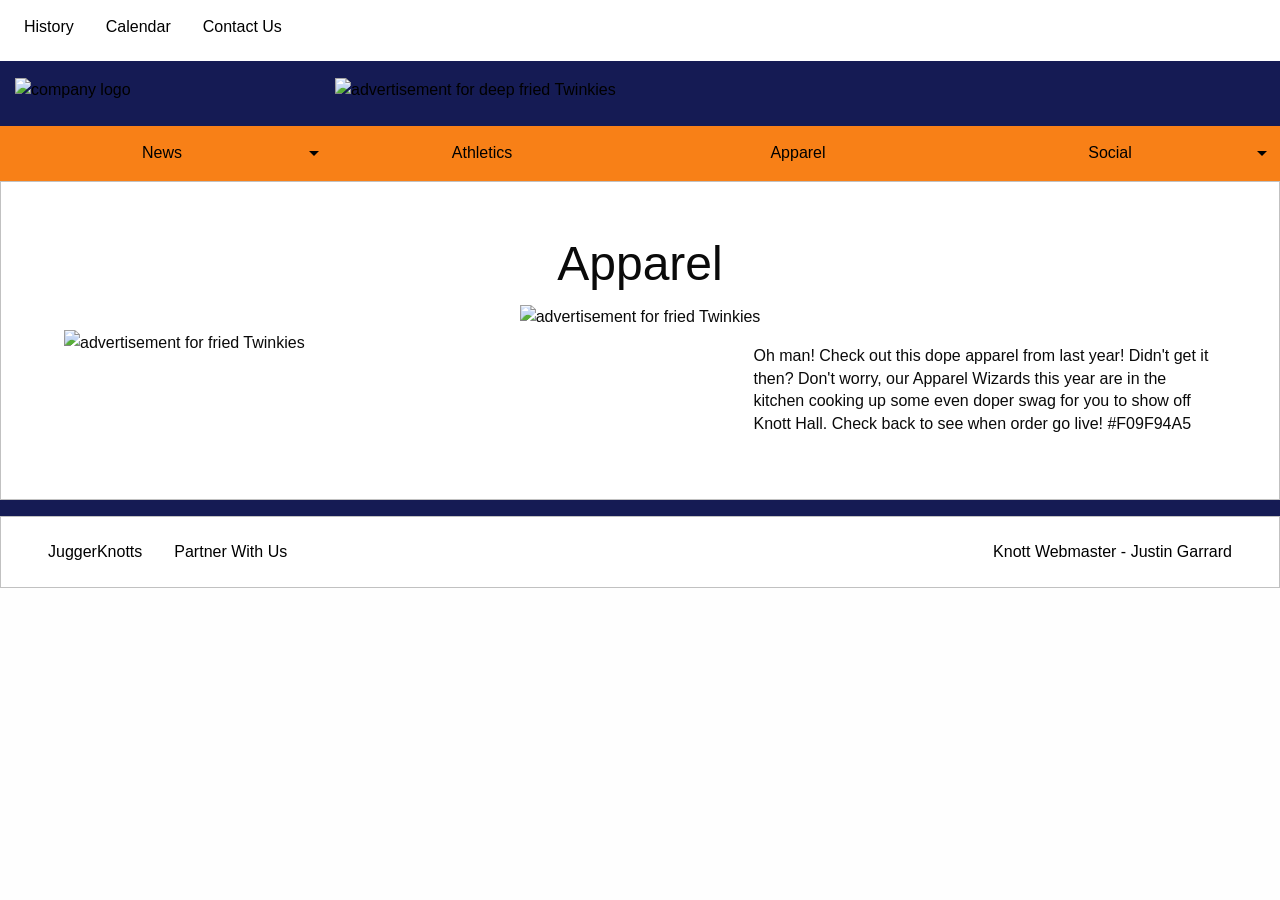
==== commit 4beb6ce0: "Update apparel.html" ====
--- a/apparel.html
+++ b/apparel.html
@@ -46,10 +46,10 @@
   <div class="top-bar">
     <div class="top-bar-left">
       <ul class="menu">
-        <li><a href="https://github.com/KnottHall/KnottHall.github.io/history.html">History</a></li>
+        <li><a href="https://knotthall.github.io/KnottHall.github.io/history.html">History</a></li>
         <li><a href="https://calendar.google.com/calendar/embed?src=knotthallgov%40gmail.com&ctz=America/New_York">Calendar</a></li>
     <!--    <li><a href="#">Impact</a></li> -->
-        <li><a href="https://github.com/KnottHall/KnottHall.github.io/contact.html">Contact Us</a></li>
+        <li><a href="https://knotthall.github.io/KnottHall.github.io/contact.html">Contact Us</a></li>
       </ul>
     </div>
     <div class="top-bar-right">
@@ -76,12 +76,12 @@
   <div class="row">
     	<div class="medium-3 columns">
 		<a href="https://KnottHall.github.io/">
-          	<img src="https://github.com/KnottHall/KnottHall.github.io/Photos/Shield2.png" alt="company logo">
+          	<img src="https://knotthall.github.io/KnottHall.github.io/Photos/Shield2.png" alt="company logo">
         	</a>    
         </div>
    	<div class="medium-9 columns">
     		<a href="https://www.nd.edu/">
-      			<img src="https://github.com/KnottHall/KnottHall.github.io/Photos/ND.JPG" alt="advertisement for deep fried Twinkies">
+      			<img src="https://knotthall.github.io/KnottHall.github.io/Photos/ND.JPG" alt="advertisement for deep fried Twinkies">
      		</a>
     	</div>
   </div>
@@ -99,27 +99,39 @@
     <!--      <li><a href="#">Gossip</a></li>  -->
         </ul>
       </li>
-      <li class="has-submenu"><a href="https://github.com/KnottHall/KnottHall.github.io/athletics.html">Athletics</a>
-      </li>
-      <li class="has-submenu"><a href="https://github.com/KnottHall/KnottHall.github.io/apparel.html">Apparel</a>
+      <li class="has-submenu"><a href="https://knotthall.github.io/KnottHall.github.io/athletics.html">Athletics</a>
+      </li>
+      <li class="has-submenu"><a href="https://knotthall.github.io/KnottHall.github.io/apparel.html">Apparel</a>
       </li>
       <li class="has-submenu"><a href="#">Social</a>
         <ul class="submenu menu vertical" data-submenu>
-          <li><a href="https://github.com/KnottHall/KnottHall.github.io/aquaknott.html">AquaKnott</a></li>
-          <li><a href="https://github.com/KnottHall/KnottHall.github.io/upcoming.html">Upcoming Events</a></li>
+          <li><a href="https://knotthall.github.io/KnottHall.github.io/aquaknott.html">AquaKnott</a></li>
+          <li><a href="https://knotthall.github.io/KnottHall.github.io/upcoming.html">Upcoming Events</a></li>
           <li><a href="https://calendar.google.com/calendar/embed?src=knotthallgov%40gmail.com&ctz=America/New_York">Calendar</a></li>
         </ul>
       </li>
     </ul>
   </div>
   
-    <div class="callout large">
-      <div class="row column text-center">
-        <h1>WHOOPS</h1>
-        <p class="lead">Looks like this page isn't quite ready. Your Webmaster is working hard to fix this for you!</p>
-        <a href="mailto:jgarrard@nd.edu?subject=Fix The Website!" class="button large hollow">Go Spam Webmaster</a>
-      </div>
-    </div>
+<div class="callout large">
+   <div class="row column text-center">
+        <h1>Apparel</h1>
+        <div class="medium-12 columns">
+        	<img src="https://knotthall.github.io/KnottHall.github.io/Photos/line.jpg" alt="advertisement for fried Twinkies">
+	</div>
+   </div>
+   <div class="row">
+   <div class="medium-5 columns medium-push-7">
+       	<p><h6>
+		Oh man! Check out this dope apparel from last year! Didn't get it then? Don't worry, our Apparel Wizards this year are in the kitchen cooking up some even doper swag for you to show off Knott Hall. Check back to see when order go live! #F09F94A5
+       	</h6></p>
+   </div>
+   <div class="medium-7 columns medium-pull-5">
+	        <p> <img src="https://knotthall.github.io/KnottHall.github.io/Photos/apparel.jpg" alt="advertisement for fried Twinkies">
+        	</p>
+   </div>
+   </div>
+</div>
  
  <!--   
     <div class="row">
@@ -208,7 +220,7 @@
       <div class="medium-6 columns">
         <ul class="menu">
           <li><a href="https://www.facebook.com/groups/KnottHall/">JuggerKnotts</a></li>
-          <li><a href="https://github.com/KnottHall/KnottHall.github.io/partner.html">Partner With Us</a></li>
+          <li><a href="https://knotthall.github.io/KnottHall.github.io/partner.html">Partner With Us</a></li>
   <!--        <li><a href="#">Explore</a></li> -->
         </ul>
       </div>
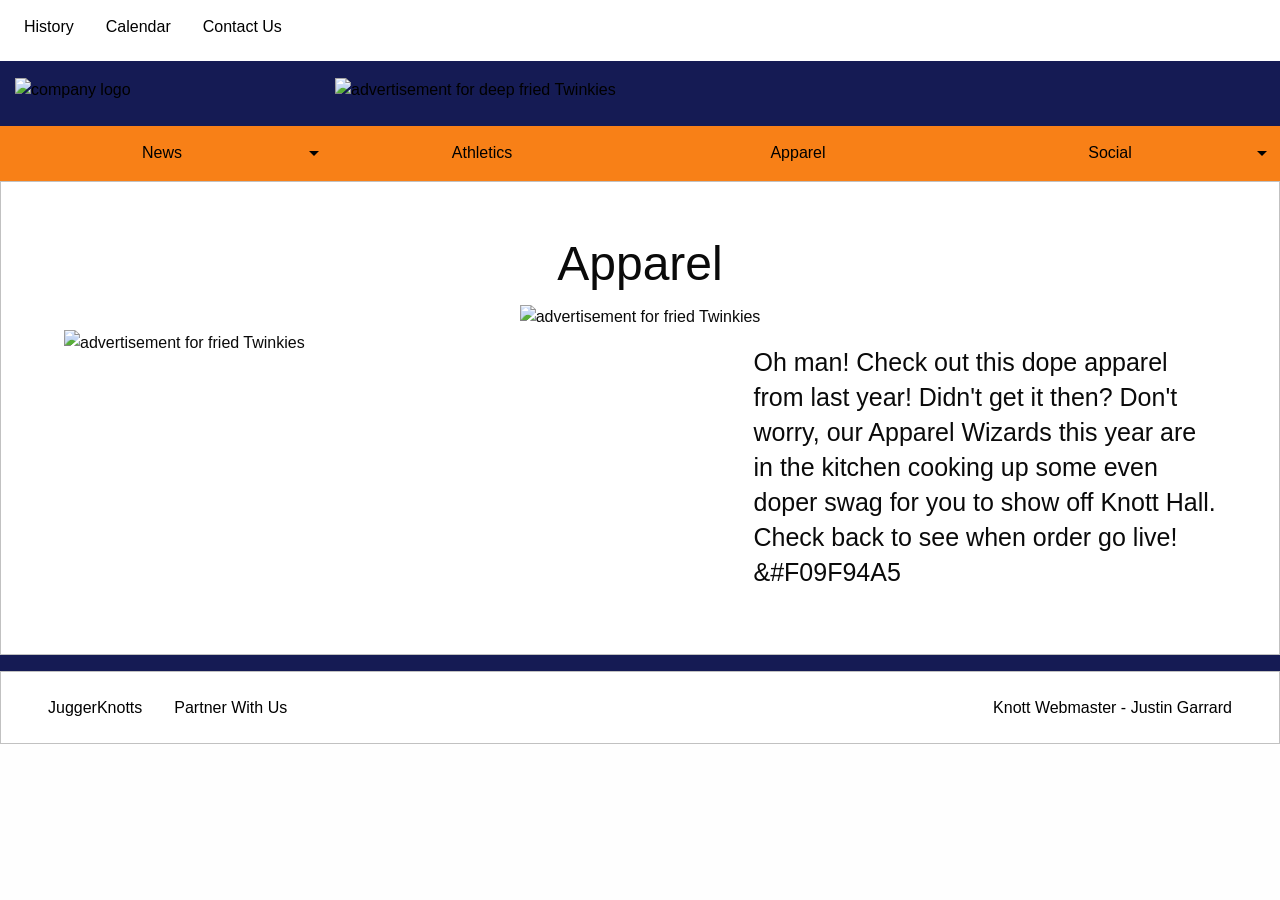
==== commit 850a41e0: "Update apparel.html" ====
--- a/apparel.html
+++ b/apparel.html
@@ -122,9 +122,9 @@
    </div>
    <div class="row">
    <div class="medium-5 columns medium-push-7">
-       	<p><h6>
-		Oh man! Check out this dope apparel from last year! Didn't get it then? Don't worry, our Apparel Wizards this year are in the kitchen cooking up some even doper swag for you to show off Knott Hall. Check back to see when order go live! #F09F94A5
-       	</h6></p>
+       	<p><h4>
+		Oh man! Check out this dope apparel from last year! Didn't get it then? Don't worry, our Apparel Wizards this year are in the kitchen cooking up some even doper swag for you to show off Knott Hall. Check back to see when order go live! &#F09F94A5
+       	</h4></p>
    </div>
    <div class="medium-7 columns medium-pull-5">
 	        <p> <img src="https://knotthall.github.io/KnottHall.github.io/Photos/apparel.jpg" alt="advertisement for fried Twinkies">
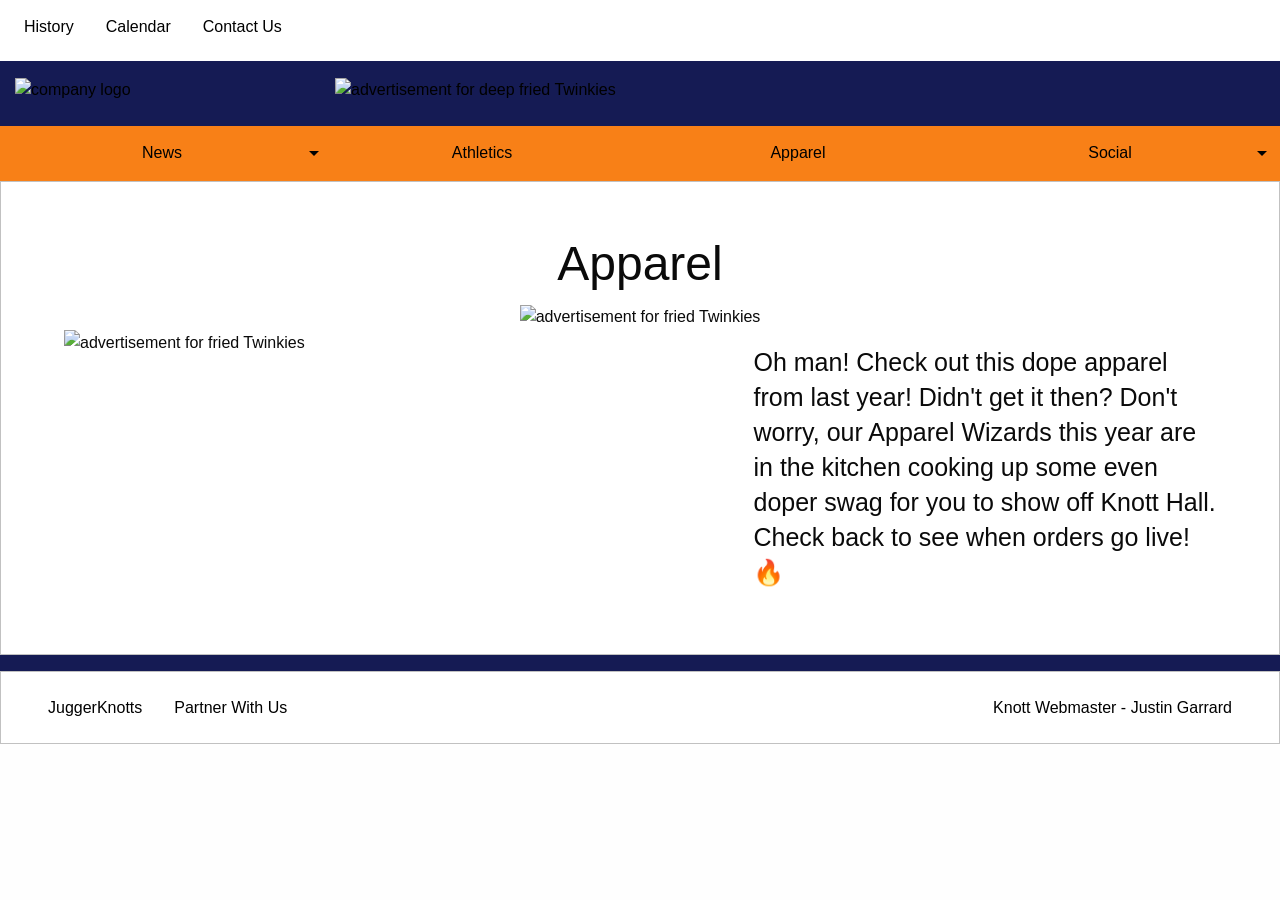
==== commit 32216d31: "Update apparel.html" ====
--- a/apparel.html
+++ b/apparel.html
@@ -123,7 +123,7 @@
    <div class="row">
    <div class="medium-5 columns medium-push-7">
        	<p><h4>
-		Oh man! Check out this dope apparel from last year! Didn't get it then? Don't worry, our Apparel Wizards this year are in the kitchen cooking up some even doper swag for you to show off Knott Hall. Check back to see when order go live! &#F09F94A5
+		Oh man! Check out this dope apparel from last year! Didn't get it then? Don't worry, our Apparel Wizards this year are in the kitchen cooking up some even doper swag for you to show off Knott Hall. Check back to see when orders go live! &#x1F525
        	</h4></p>
    </div>
    <div class="medium-7 columns medium-pull-5">
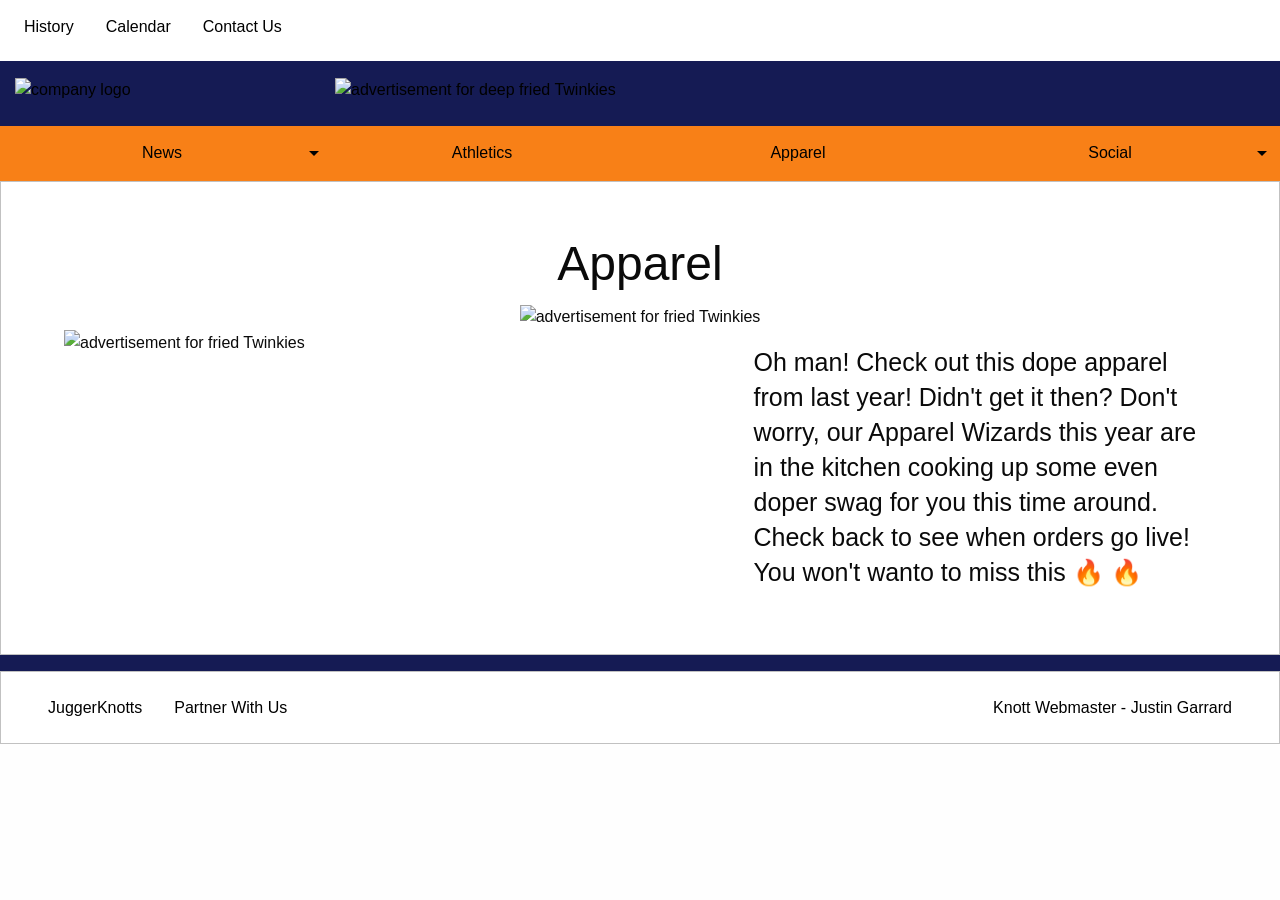
==== commit bc371c38: "Update apparel.html" ====
--- a/apparel.html
+++ b/apparel.html
@@ -123,7 +123,7 @@
    <div class="row">
    <div class="medium-5 columns medium-push-7">
        	<p><h4>
-		Oh man! Check out this dope apparel from last year! Didn't get it then? Don't worry, our Apparel Wizards this year are in the kitchen cooking up some even doper swag for you to show off Knott Hall. Check back to see when orders go live! &#x1F525
+		Oh man! Check out this dope apparel from last year! Didn't get it then? Don't worry, our Apparel Wizards this year are in the kitchen cooking up some even doper swag for you this time around. Check back to see when orders go live! You won't wanto to miss this &#x1F525 &#x1F525
        	</h4></p>
    </div>
    <div class="medium-7 columns medium-pull-5">
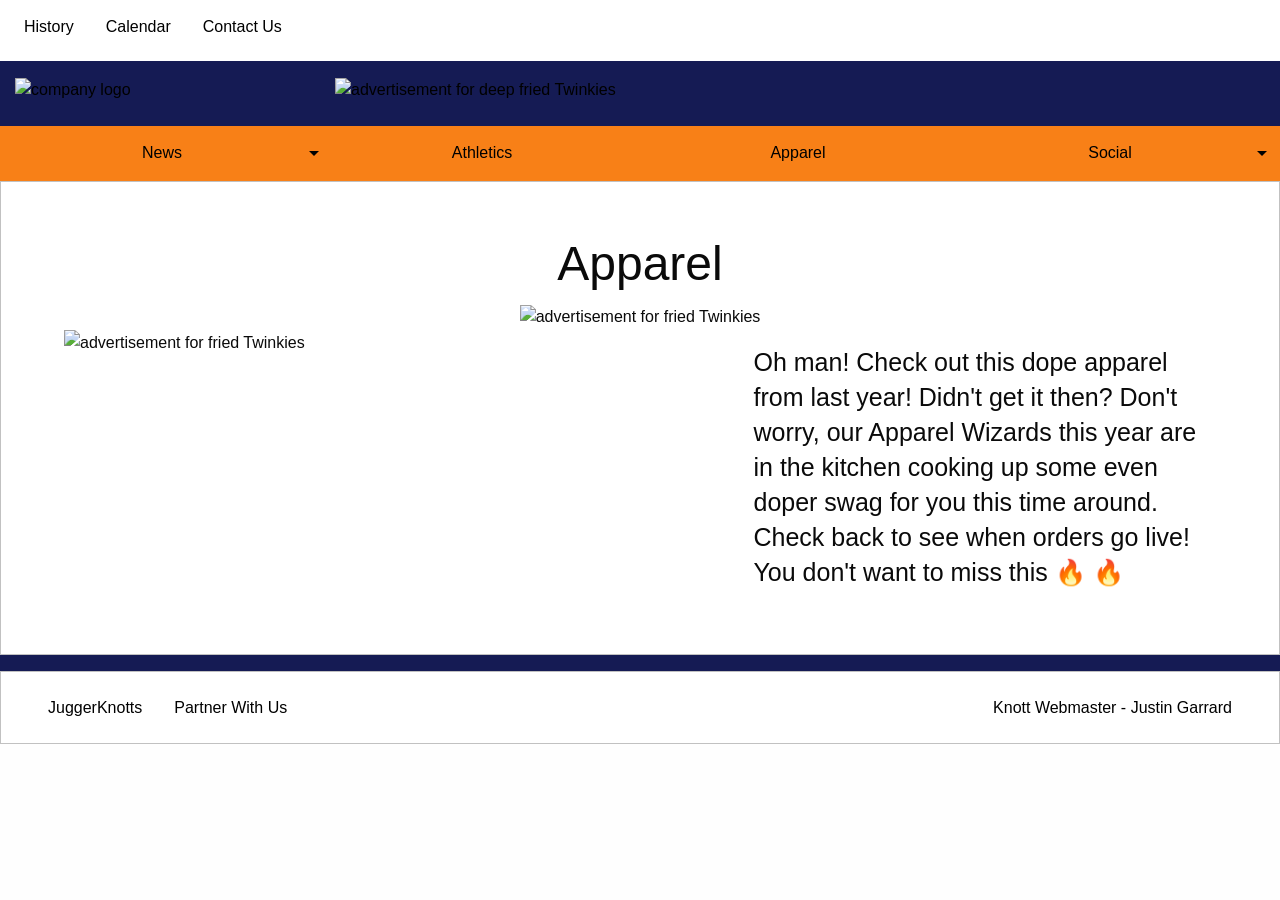
==== commit d4adb467: "Update apparel.html" ====
--- a/apparel.html
+++ b/apparel.html
@@ -123,7 +123,7 @@
    <div class="row">
    <div class="medium-5 columns medium-push-7">
        	<p><h4>
-		Oh man! Check out this dope apparel from last year! Didn't get it then? Don't worry, our Apparel Wizards this year are in the kitchen cooking up some even doper swag for you this time around. Check back to see when orders go live! You won't wanto to miss this &#x1F525 &#x1F525
+		Oh man! Check out this dope apparel from last year! Didn't get it then? Don't worry, our Apparel Wizards this year are in the kitchen cooking up some even doper swag for you this time around. Check back to see when orders go live! You don't want to miss this &#x1F525 &#x1F525
        	</h4></p>
    </div>
    <div class="medium-7 columns medium-pull-5">
